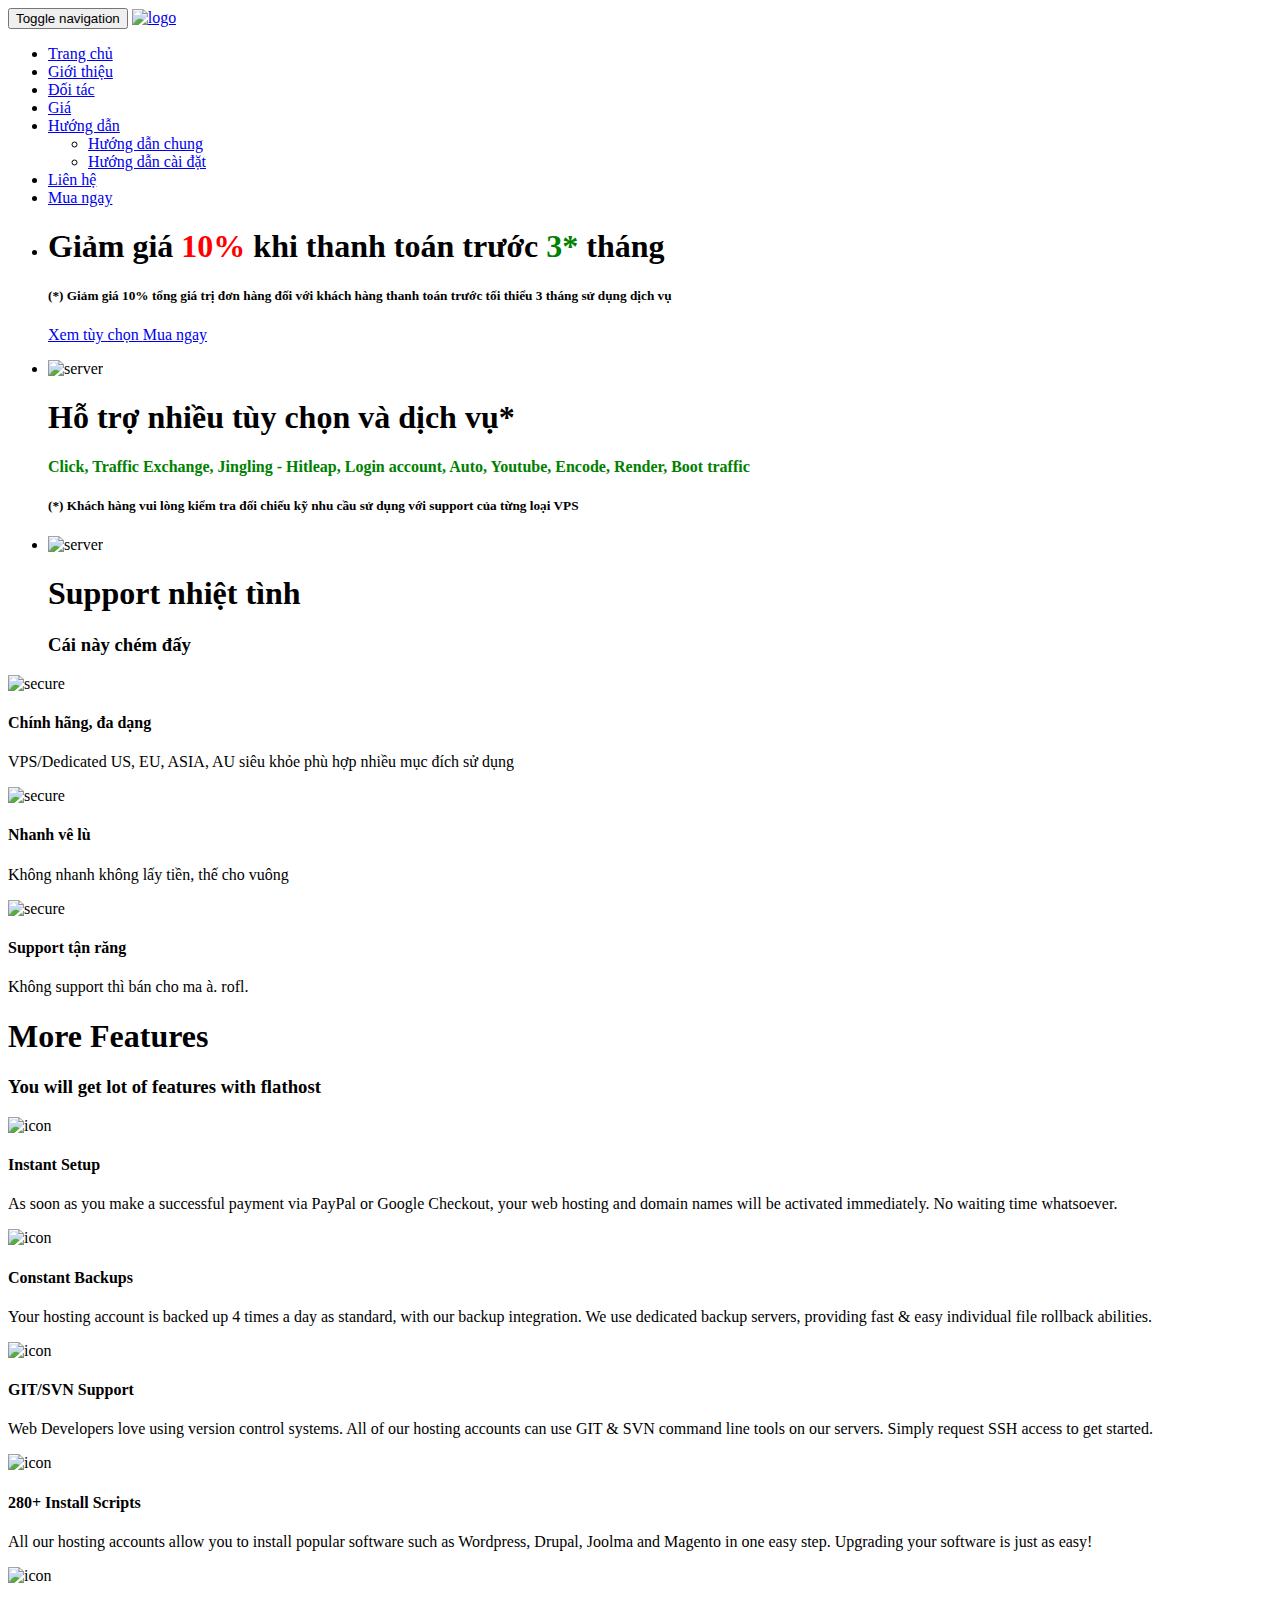
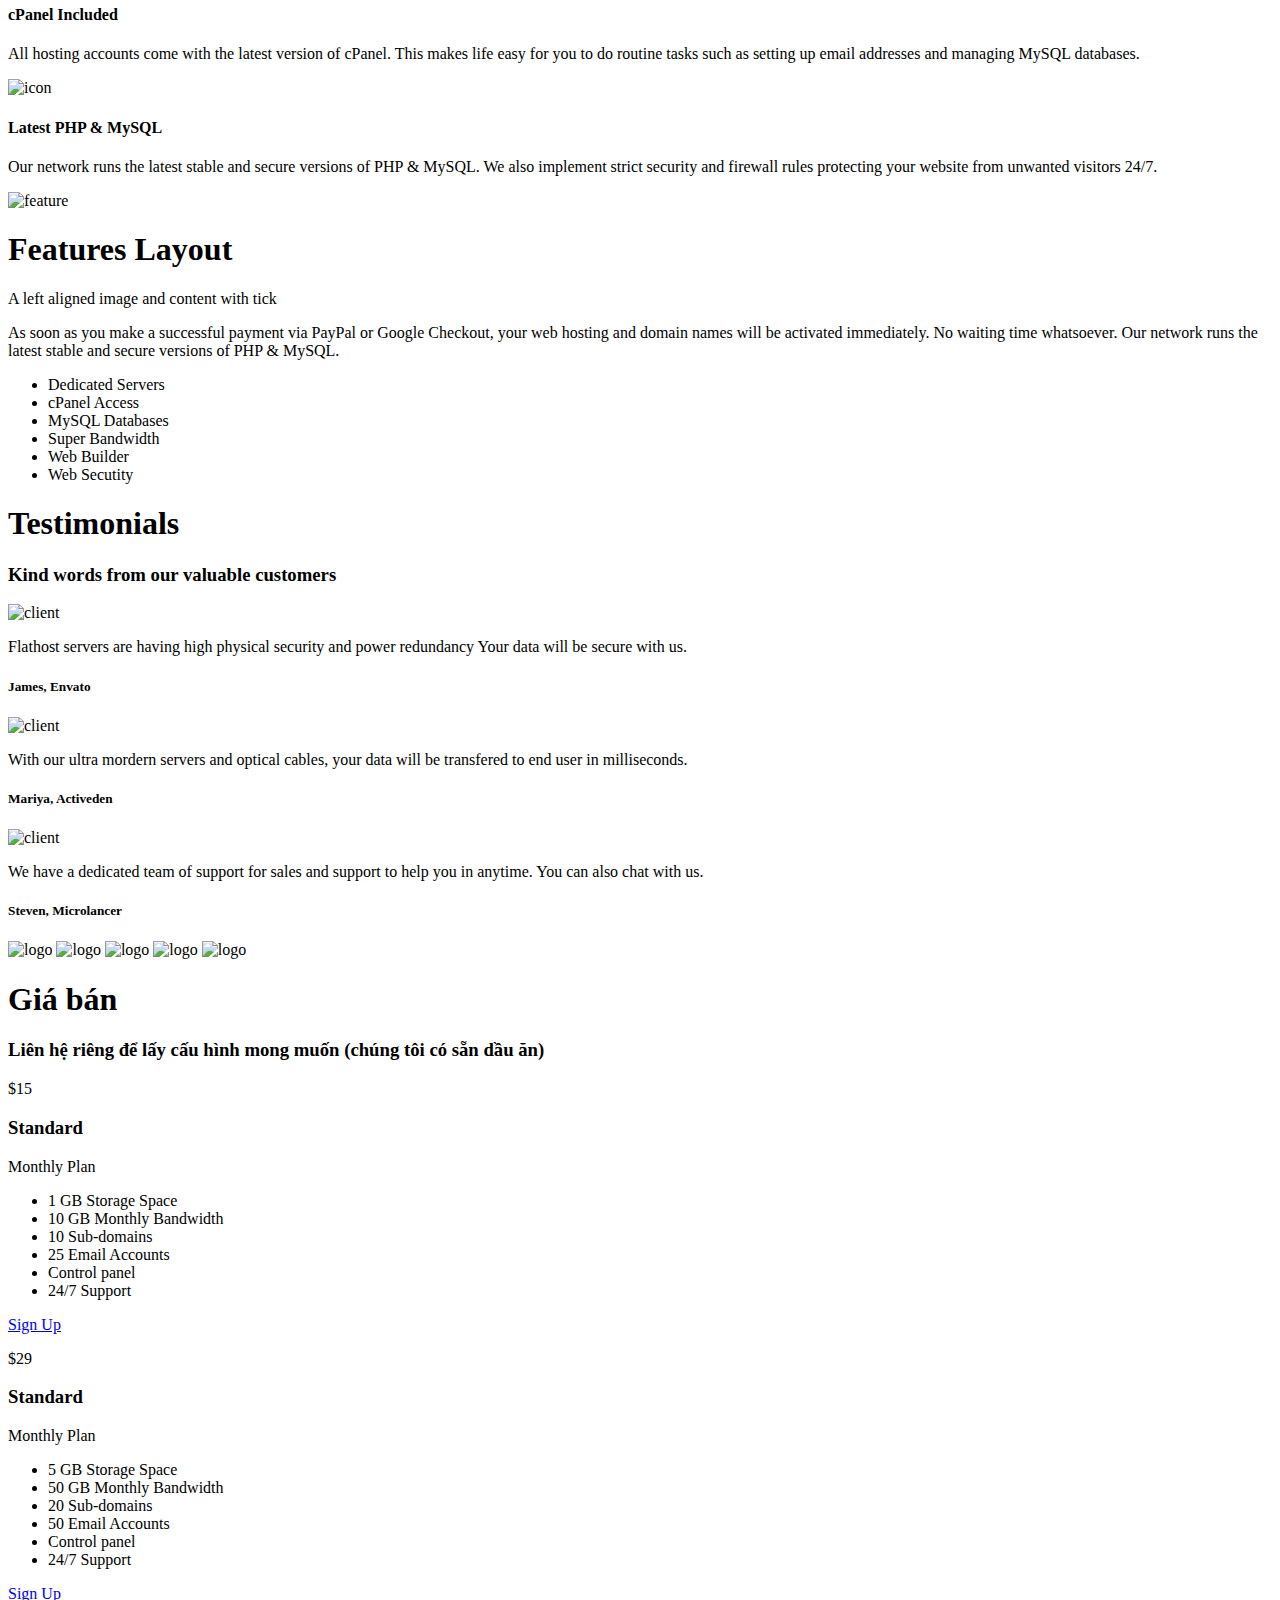
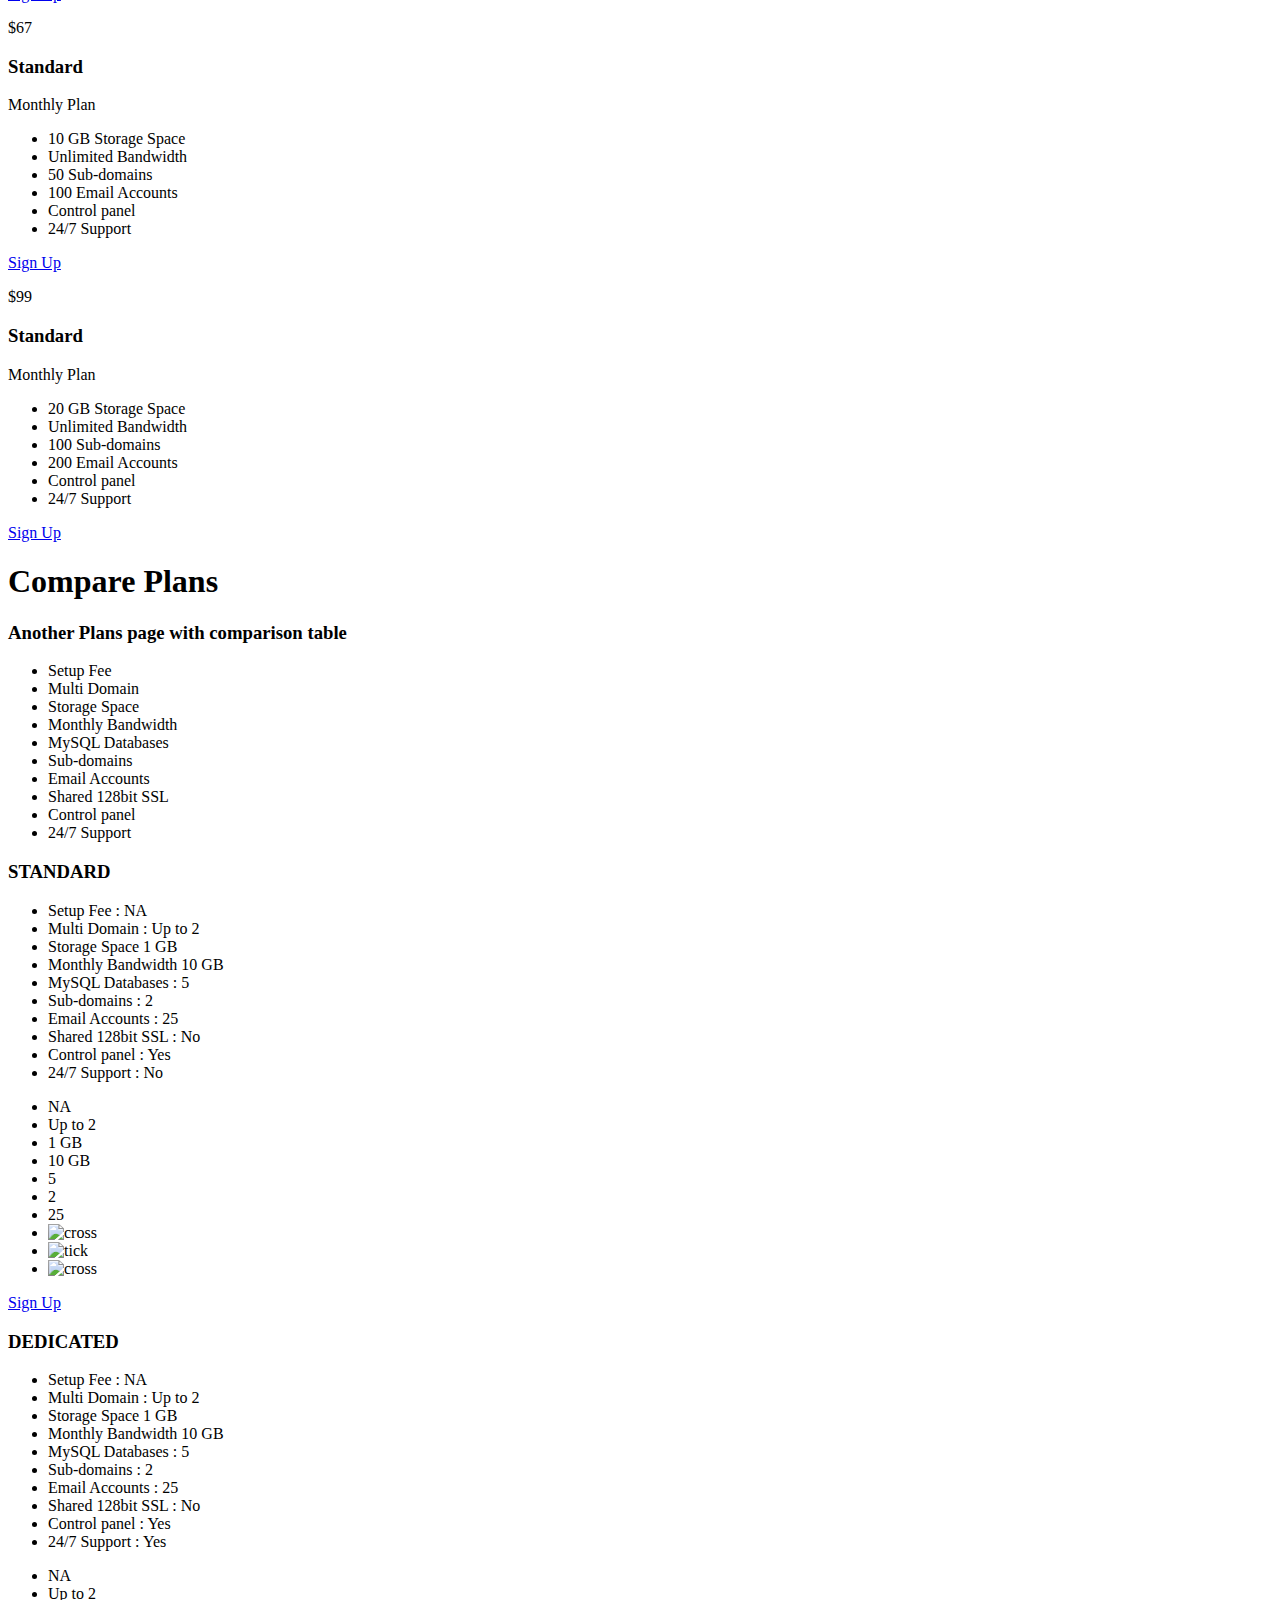
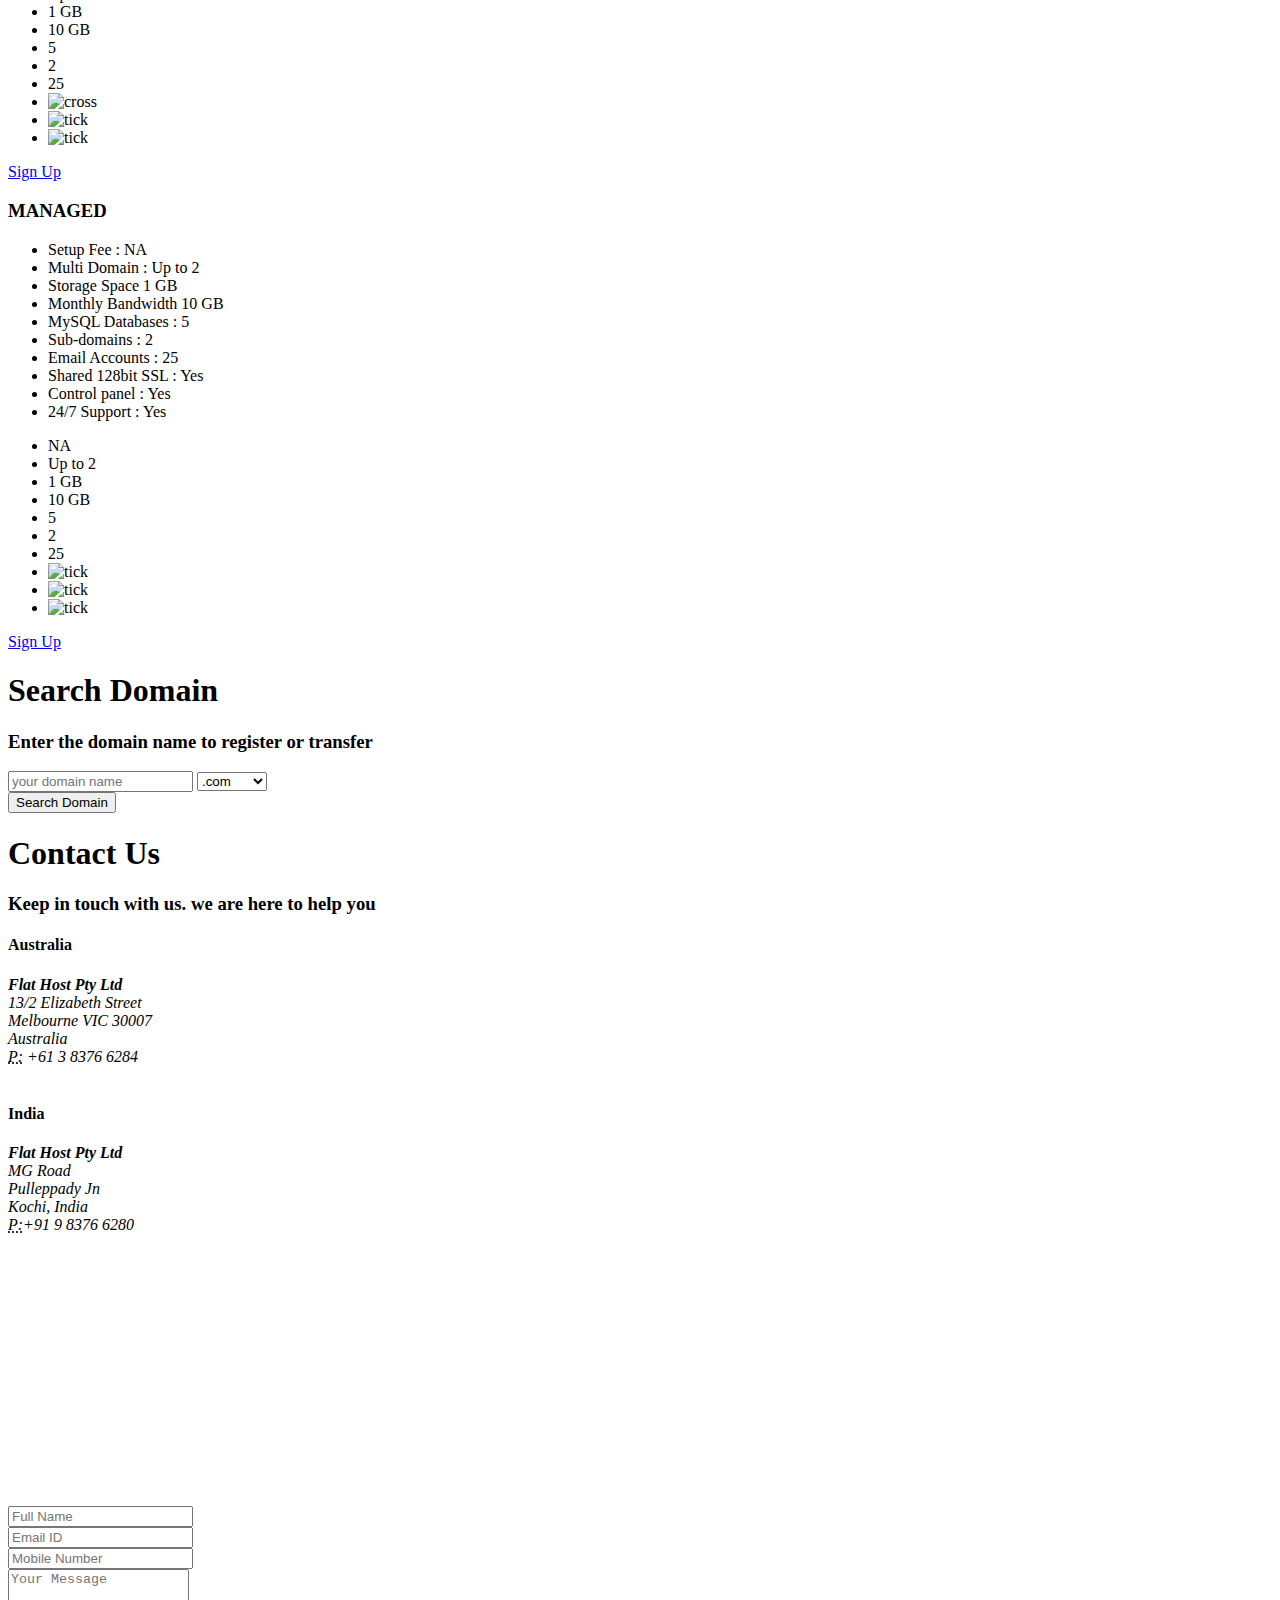
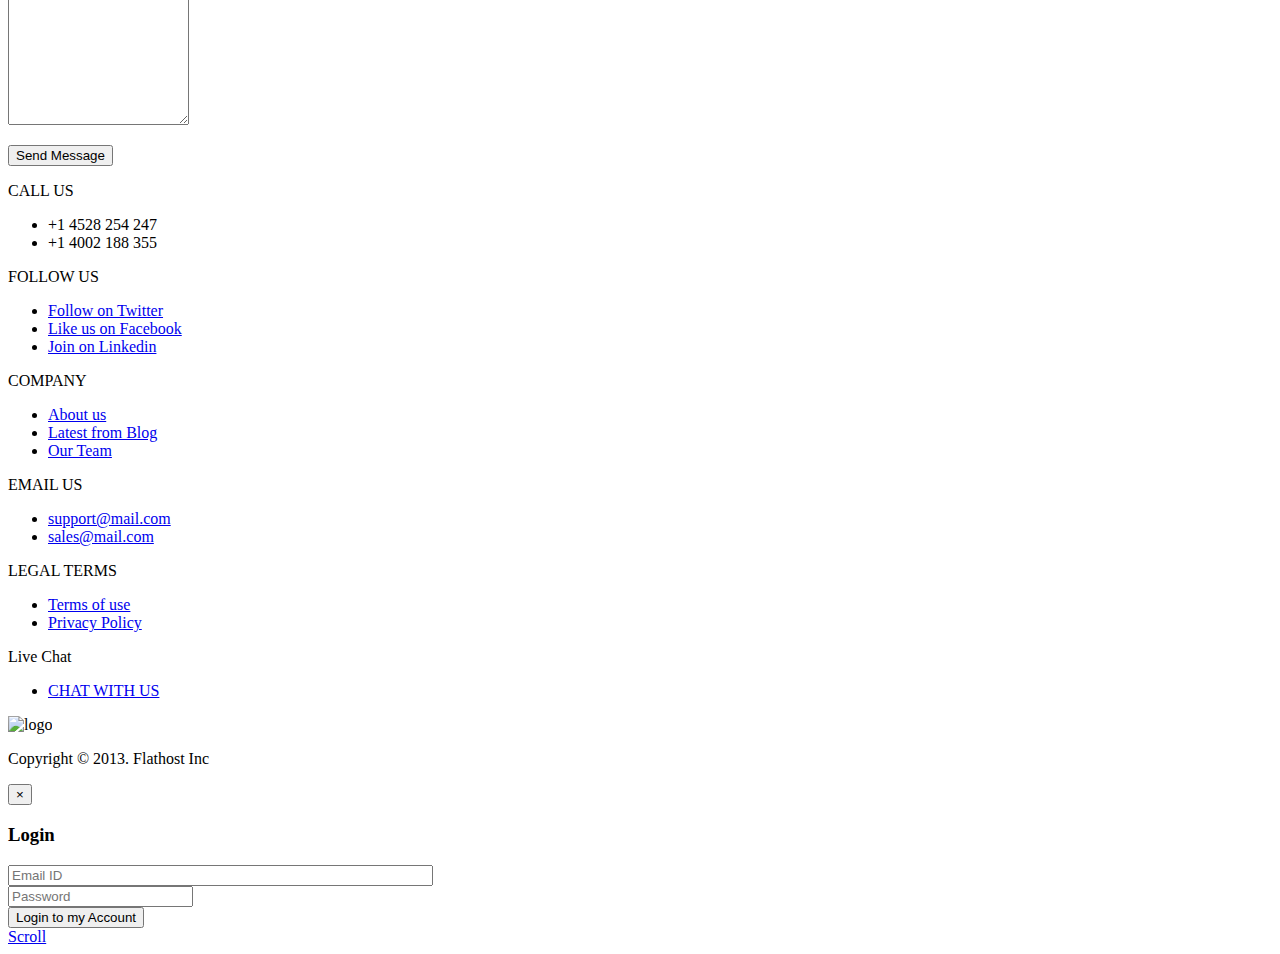
==== index.html @ 5c368063 "translate" ====
<!DOCTYPE html>
<html>
<head>
<meta charset="utf-8">
<title>bocapden3004 hosting</title>
<meta name="viewport" content="width=device-width, initial-scale=1.0">
<!-- Bootstrap -->
<link href="css/bootstrap.min.css" rel="stylesheet">
<!--==============GOOGLE FONT - OPEN SANS=================-->
<link href="http://fonts.googleapis.com/css?family=Montserrat:400,700" rel="stylesheet" type="text/css">

<!--============== ICON FONT FONT-AWESOME=================-->

<link href="css/font-awesome.css" rel="stylesheet">

<!--==============MAIN CSS FOR HOSTING PAGE=================-->

<link href="css/hosting.css" rel="stylesheet" media="all">

<!-- HTML5 shim and Respond.js for IE8 support of HTML5 elements and media queries -->
<!--[if lt IE 9]>
  <script src="https://oss.maxcdn.com/html5shiv/3.7.2/html5shiv.min.js"></script>
  <script src="https://oss.maxcdn.com/respond/1.4.2/respond.min.js"></script>
<![endif]-->

<!--==============Mordernizr =================-->

<script src="js/modernizr.js"></script>

<!--===================FLEX SLIDER=======================-->

<link rel="stylesheet" href="css/flexslider.css" />
<script src="js/jquery.min.js"></script>
<script src="js/jquery.flexslider.js"></script>
<script type="text/javascript">
  $(window).load(function() {
     $('.flexslider').flexslider({
        animation: "slide",
        useCSS: Modernizr.touch
      });
  });
</script>

<!--==============CONTACT FORM=================-->
<script src="js/contact_form.js"></script>
</head>
<body id="home" data-spy="scroll" data-target=".navbar-collapse" data-offset="100">

<!--==============Logo & Menu Bar=================-->

<nav class="navbar navbar-default navbar-fixed-top" role="navigation">
  <!-- Brand and toggle get grouped for better mobile display -->
  <div class="container">
    <div class="navbar-header">
      <button type="button" class="navbar-toggle" data-toggle="collapse" data-target=".navbar-ex1-collapse"> <span class="sr-only">Toggle navigation</span> <span class="icon-bar"></span> <span class="icon-bar"></span> <span class="icon-bar"></span> </button>
      <a class="navbar-brand" href="#"> <img src="images/flathost-logo.png" alt="logo"></a> </div>

    <!-- Collect the nav links, forms, and other content for toggling -->
    <div class="collapse navbar-collapse navbar-ex1-collapse">
      <ul class="nav navbar-nav navbar-right">
        <li class="active"><a href="#home">Trang chủ</a></li>
        <li class="hidden-sm"><a href="#features">Giới thiệu</a></li>
        <li class="hidden-sm"><a href="#testimonials">Đối tác</a></li>
        <li><a href="#pricing">Giá</a></li>
        <li class="dropdown"> <a href="#" class="dropdown-toggle" data-toggle="dropdown">Hướng dẫn <b class="caret"></b></a>
          <ul class="dropdown-menu">
            <li><a href="blog.html">Hướng dẫn chung</a></li>
            <li><a href="blog-post.html">Hướng dẫn cài đặt</a></li>
          </ul>
        </li>
        <li><a href="#contact">Liên hệ</a></li>
        <!-- <li><a href="#" role="button" data-toggle="modal" data-target="#Login">Login</a></li> -->
        <li><a href="whmcs/register.php" role="button" class="btn btn-success">Mua ngay</a></li>
      </ul>
      </li>
      </ul>
    </div>
    <!-- /.navbar-collapse -->

  </div>
</nav>

<!--==============HEADER =================-->
<div class="jumbotron masthead">

  <!--==============Hero Unit=================-->
  <div class="container">
    <div class="flexslider">
      <ul class="slides">
        <li>
          <div class="hero-unit">
            <h1>Giảm giá <b style="color: red">10%</b> khi thanh toán trước <b style="color: green">3*</b> tháng</h1>
            <h5>(*) Giảm giá 10% tổng giá trị đơn hàng đối với khách hàng thanh toán trước tối thiểu 3 tháng sử dụng dịch vụ</h5>
            <div class="slider-actions text-center"> <a href="#" class="btn btn-success btn-lg">Xem tùy chọn </a> <a href="#" class="btn btn-primary btn-lg">Mua ngay </a> </div>
          </div>
        </li>
        <li>
          <div class="slide2">
            <p><img src="images/server1.png" alt="server" class="img-responsive center-block"></p>
            <h1>Hỗ trợ nhiều tùy chọn và dịch vụ*</h1>
            <h4 style="color: green">Click, Traffic Exchange, Jingling - Hitleap, Login account, Auto, Youtube, Encode, Render, Boot traffic</h4>
            <h5>(*) Khách hàng vui lòng kiểm tra đối chiếu kỹ nhu cầu sử dụng với support của từng loại VPS</h5>
          </div>
        </li>
        <li>
          <div class="slide3">
            <p class="pull-left"><img src="images/server2.png" alt="server" class="img-responsive"></p>
            <h1>Support nhiệt tình</h1>
            <h3>Cái này chém đấy</h3>
          </div>
        </li>
      </ul>
    </div>
  </div>
</div>

<!--==============Content Area=================-->

<div class="container">
  <!--============== Main Features ==============-->

  <div class="row mainFeatures" id="features">
    <div class="col-sm-6 col-md-4">
      <div class="img-thumbnail"> <img src="images/secure_img.png" width="85" height="88" alt="secure">
        <div class="caption">
          <h4>Chính hãng, đa dạng</h4>
          <p>VPS/Dedicated US, EU, ASIA, AU siêu khỏe phù hợp nhiều mục đích sử dụng</p>
        </div>
      </div>
    </div>
    <div class="col-sm-6 col-md-4">
      <div class="img-thumbnail"> <img src="images/fast_img.png" width="85" height="88" alt="secure">
        <div class="caption">
          <h4>Nhanh vê lù</h4>
          <p>Không nhanh không lấy tiền, thế cho vuông</p>
        </div>
      </div>
    </div>
    <div class="col-sm-6 col-md-4 col-sm-offset-3 col-md-offset-0">
      <div class="img-thumbnail"> <img src="images/support_img.png" width="85" height="88" alt="secure">
        <div class="caption">
          <h4>Support tận răng</h4>
          <p>Không support thì bán cho ma à. rofl.</p>
        </div>
      </div>
    </div>
  </div>

  <!--============== Other Features ==============-->

  <div class="row PageHead">
    <div class="col-md-12">
      <h1>More Features</h1>
      <h3>You will get lot of features with flathost</h3>
    </div>
  </div>
  <div class="row">
    <div class="col-sm-6 features"> <img src="images/setup_icon.png" alt="icon" class="img-responsive">
      <h4>Instant Setup</h4>
      <p>As soon as you make a successful payment via PayPal or Google Checkout, your web hosting and domain names will be activated immediately. No waiting time whatsoever.</p>
    </div>
    <div class="col-sm-6 features"> <img src="images/backup_icon.png" alt="icon" class="img-responsive">
      <h4>Constant Backups</h4>
      <p>Your hosting account is backed up 4 times a day as standard, with our backup integration. We use dedicated backup servers, providing fast & easy individual file rollback abilities.</p>
    </div>
  </div>
  <div class="row">
    <div class="col-sm-6 features"> <img src="images/git_icon.png" alt="icon" class="img-responsive">
      <h4>GIT/SVN Support</h4>
      <p>Web Developers love using version control systems. All of our hosting accounts can use GIT & SVN command line tools on our servers. Simply request SSH access to get started.</p>
    </div>
    <div class="col-sm-6 features"> <img src="images/script_icon.png" alt="icon" class="img-responsive">
      <h4>280+ Install Scripts</h4>
      <p>All our hosting accounts allow you to install popular software such as Wordpress, Drupal, Joolma and Magento in one easy step. Upgrading your software is just as easy!</p>
    </div>
  </div>
  <div class="row">
    <div class="col-sm-6 features"> <img src="images/cpanel_icon.png" alt="icon" class="img-responsive">
      <h4>cPanel Included</h4>
      <p>All hosting accounts come with the latest version of cPanel. This makes life easy for you to do routine tasks such as setting up email addresses and managing MySQL databases.</p>
    </div>
    <div class="col-sm-6 features"> <img src="images/php_icon.png" alt="icon" class="img-responsive">
      <h4>Latest PHP &amp; MySQL</h4>
      <p>Our network runs the latest stable and secure versions of PHP & MySQL. We also implement strict security and firewall rules protecting your website from unwanted visitors 24/7.</p>
    </div>
  </div>

  <!--============== Features Layout ==============-->

  <div class="row FeatLayout">
    <div class="col-md-5 Featimg"> <img src="images/features_img.png" alt="feature" class="img-responsive center-block"></div>
    <div class="col-md-7">
      <h1>Features Layout</h1>
      <p class="lead">A left aligned image and content with tick</p>
      <p>As soon as you make a successful payment via PayPal or Google Checkout, your web hosting and domain names will be activated immediately. No waiting time whatsoever. Our network runs the latest stable and secure versions of PHP &amp; MySQL. </p>
      <ul class="ticklist">
        <li>Dedicated Servers</li>
        <li>cPanel Access</li>
        <li>MySQL Databases</li>
        <li>Super Bandwidth</li>
        <li>Web Builder</li>
        <li>Web Secutity</li>
      </ul>
    </div>
  </div>

  <!--============== Testimonials ==============-->
  <div class="row PageHead" id="testimonials">
    <div class="col-md-12">
      <h1>Testimonials</h1>
      <h3>Kind words from our valuable customers</h3>
    </div>
  </div>
  <div class="row Testimonials">
    <div class="col-sm-6 col-md-4 tm-data">
      <div class="img-thumbnail"> <img src="images/client1.jpg" alt="client">
        <div class="caption">
          <p>Flathost servers are having high physical security and power redundancy Your data will be secure with us.</p>
          <h5>James, Envato</h5>
        </div>
      </div>
    </div>
    <div class="col-sm-6 col-md-4 tm-data">
      <div class="img-thumbnail"> <img src="images/client2.jpg" alt="client">
        <div class="caption">
          <p>With our ultra mordern servers and optical cables, your data will be transfered to end user in milliseconds.</p>
          <h5>Mariya, Activeden</h5>
        </div>
      </div>
    </div>
    <div class="col-sm-6 col-md-4 col-sm-offset-3 col-md-offset-0 tm-data">
      <div class="img-thumbnail"> <img src="images/client3.jpg" alt="client">
        <div class="caption">
          <p>We have a dedicated team of support for sales and support to help you in anytime. You can also chat with us.</p>
          <h5>Steven, Microlancer</h5>
        </div>
      </div>
    </div>
  </div>

  <!--============== Partners List ==============-->

  <div class="row PartnersList"> <img src="images/logo1.jpg" alt="logo"> <img src="images/logo2.jpg" alt="logo"> <img src="images/logo3.jpg" alt="logo"> <img src="images/logo4.jpg" alt="logo"> <img src="images/logo5.jpg" alt="logo"> </div>

  <!--============== Pricing ==============-->
  <div class="row PageHead" id="pricing">
    <div class="col-md-12">
      <h1>Giá bán</h1>
      <h3>Liên hệ riêng để lấy cấu hình mong muốn (chúng tôi có sẵn dầu ăn)</h3>
    </div>
  </div>
  <div class="row">
    <div class="col-sm-6 col-md-3 PlanPricing">
      <div class="planName"> <span class="price">$15</span>
        <h3>Standard</h3>
        <p>Monthly Plan</p>
      </div>
      <div class="planFeatures">
        <ul>
          <li> 1 GB Storage Space</li>
          <li>10 GB Monthly Bandwidth</li>
          <li>10 Sub-domains</li>
          <li>25 Email Accounts</li>
          <li>Control panel</li>
          <li>24/7 Support</li>
        </ul>
      </div>
      <p> <a href="#" role="button" class="btn btn-success btn-lg">Sign Up </a> </p>
    </div>
    <div class="col-sm-6 col-md-3 PlanPricing">
      <div class="planName"> <span class="price">$29</span>
        <h3>Standard</h3>
        <p>Monthly Plan</p>
      </div>
      <div class="planFeatures">
        <ul>
          <li> 5 GB Storage Space</li>
          <li>50 GB Monthly Bandwidth</li>
          <li>20 Sub-domains</li>
          <li>50 Email Accounts</li>
          <li>Control panel</li>
          <li>24/7 Support</li>
        </ul>
      </div>
      <p> <a href="#" role="button" class="btn btn-success btn-lg">Sign Up </a> </p>
    </div>
    <div class="col-sm-6 col-md-3 PlanPricing Recommended">
      <div class="planName"> <span class="price">$67</span>
        <h3>Standard</h3>
        <p>Monthly Plan</p>
      </div>
      <div class="planFeatures">
        <ul>
          <li> 10 GB Storage Space</li>
          <li>Unlimited Bandwidth</li>
          <li>50 Sub-domains</li>
          <li>100 Email Accounts</li>
          <li>Control panel</li>
          <li>24/7 Support</li>
        </ul>
      </div>
      <p> <a href="#" role="button" class="btn btn-danger btn-lg">Sign Up </a> </p>
    </div>
    <div class="col-sm-6 col-md-3 PlanPricing">
      <div class="planName"> <span class="price">$99</span>
        <h3>Standard</h3>
        <p>Monthly Plan</p>
      </div>
      <div class="planFeatures">
        <ul>
          <li> 20 GB Storage Space</li>
          <li>Unlimited Bandwidth</li>
          <li>100 Sub-domains</li>
          <li>200 Email Accounts</li>
          <li>Control panel</li>
          <li>24/7 Support</li>
        </ul>
      </div>
      <p> <a href="#" role="button" class="btn btn-success btn-lg">Sign Up </a> </p>
    </div>
  </div>

  <!--============== Compare Plans ==============-->

  <div class="row PageHead">
    <div class="col-md-12">
      <h1>Compare Plans</h1>
      <h3>Another Plans page with comparison table</h3>
    </div>
  </div>
  <div class="row ComparePlans">
    <div class="col-md-3 CompareList hidden-sm hidden-xs">
      <div class="planHead1"></div>
      <div class="planFeatures">
        <ul>
          <li>Setup Fee</li>
          <li> Multi Domain </li>
          <li> Storage Space</li>
          <li>Monthly Bandwidth</li>
          <li> MySQL Databases</li>
          <li>Sub-domains</li>
          <li>Email Accounts</li>
          <li> Shared 128bit SSL</li>
          <li>Control panel</li>
          <li>24/7 Support</li>
        </ul>
      </div>
    </div>
    <div class="col-sm-6 col-md-3 pricing1">
      <div class="planHead2">
        <h3>STANDARD</h3>
      </div>
      <div class="planFeatures">
        <ul class="visible-sm visible-xs">
          <li>Setup Fee : NA</li>
          <li> Multi Domain : Up to 2 </li>
          <li> Storage Space 1 GB</li>
          <li>Monthly Bandwidth 10 GB</li>
          <li> MySQL Databases : 5</li>
          <li>Sub-domains : 2</li>
          <li>Email Accounts : 25</li>
          <li> Shared 128bit SSL : No</li>
          <li>Control panel : Yes</li>
          <li>24/7 Support : No</li>
        </ul>
        <ul class="hidden-sm hidden-xs">
          <li>NA</li>
          <li> Up to 2 </li>
          <li> 1 GB</li>
          <li>10 GB</li>
          <li> 5</li>
          <li>2</li>
          <li>25</li>
          <li><img src="images/cross.png" alt="cross"> </li>
          <li> <img src="images/tick.png" alt="tick"></li>
          <li><img src="images/cross.png" alt="cross"> </li>
        </ul>
      </div>
      <p> <a href="#" role="button" class="btn btn-success btn-lg">Sign Up </a> </p>
    </div>
    <div class="col-sm-6 col-md-3 pricing2">
      <div class="planHead3">
        <h3>DEDICATED</h3>
      </div>
      <div class="planFeatures">
        <ul class="visible-sm visible-xs">
          <li>Setup Fee : NA</li>
          <li> Multi Domain : Up to 2 </li>
          <li> Storage Space 1 GB</li>
          <li>Monthly Bandwidth 10 GB</li>
          <li> MySQL Databases : 5</li>
          <li>Sub-domains : 2</li>
          <li>Email Accounts : 25</li>
          <li> Shared 128bit SSL : No</li>
          <li>Control panel : Yes</li>
          <li>24/7 Support : Yes</li>
        </ul>
        <ul class="hidden-sm hidden-xs">
          <li>NA</li>
          <li> Up to 2 </li>
          <li> 1 GB</li>
          <li>10 GB</li>
          <li> 5</li>
          <li>2</li>
          <li>25</li>
          <li><img src="images/cross.png" alt="cross"> </li>
          <li> <img src="images/tick.png" alt="tick"></li>
          <li><img src="images/tick.png" alt="tick"> </li>
        </ul>
      </div>
      <p> <a href="#" role="button" class="btn btn-danger btn-lg">Sign Up </a> </p>
    </div>
    <div class="col-sm-6 col-md-3 col-sm-offset-3 col-md-offset-0 pricing1">
      <div class="planHead2">
        <h3>MANAGED</h3>
      </div>
      <div class="planFeatures">
        <ul class="visible-sm visible-xs">
          <li>Setup Fee : NA</li>
          <li> Multi Domain : Up to 2 </li>
          <li> Storage Space 1 GB</li>
          <li>Monthly Bandwidth 10 GB</li>
          <li> MySQL Databases : 5</li>
          <li>Sub-domains : 2</li>
          <li>Email Accounts : 25</li>
          <li> Shared 128bit SSL : Yes</li>
          <li>Control panel : Yes</li>
          <li>24/7 Support : Yes</li>
        </ul>
        <ul class="hidden-sm hidden-xs">
          <li>NA</li>
          <li> Up to 2 </li>
          <li> 1 GB</li>
          <li>10 GB</li>
          <li> 5</li>
          <li>2</li>
          <li>25</li>
          <li><img src="images/tick.png" alt="tick"> </li>
          <li> <img src="images/tick.png" alt="tick"></li>
          <li><img src="images/tick.png" alt="tick"> </li>
        </ul>
      </div>
      <p> <a href="#" role="button" class="btn btn-success btn-lg">Sign Up </a> </p>
    </div>
  </div>
</div>
<!--Container Closed-->

<!--============== Domain Search ==============-->

<div class="domain">
  <div class="container">
    <div class="row PageHead">
      <div class="col-md-12">
        <h1>Search Domain</h1>
        <h3>Enter the domain name to register or transfer</h3>
      </div>
    </div>
    <div class="row">
      <div class="col-md-8 col-md-offset-2">
        <form action="https://yourwebsite.com/whmcs/domainchecker.php" method="post">
          <input type="hidden" name="direct" value="true" />
          <div class="row">
            <div class="col-sm-12 form-group">
              <div class="input-group">
                <input class="form-control" type="text" name="domain" size="20" placeholder="your domain name" />
                <span class="input-group-btn">
                <select class="btn btn-default" name="ext">
                  <option selected>.com</option>
                  <option>.net</option>
                  <option>.org</option>
                  <option>.biz</option>
                  <option>.com.au</option>
                  <option>.net.au</option>
                  <option>.info</option>
                  <option>.asia</option>
                  <option>.co.nz</option>
                  <option>.org.au</option>
                </select>
                </span> </div>
            </div>
          </div>
          <div class="submitbtn">
            <input type="submit" class="btn btn-success btn-lg" value="Search Domain" />
          </div>
        </form>
      </div>
    </div>
  </div>
</div>

<!--============== Contact us ==============-->

<div class="container" id="contact">
  <div class="row PageHead">
    <div class="col-md-12">
      <h1>Contact Us</h1>
      <h3>Keep in touch with us. we are here to help you</h3>
    </div>
  </div>
  <div class="row ContactUs">
    <div class="col-md-6">
      <div class="row">
        <div class="col-sm-6">
          <h4> Australia </h4>
          <address>
          <strong>Flat Host Pty Ltd</strong><br>
          13/2 Elizabeth Street<br>
          Melbourne VIC 30007<br>
          Australia<br>
          <abbr title="Phone">P:</abbr> +61 3 8376 6284<br>
          <br>
          </address>
        </div>
        <div class="col-sm-6">
          <h4>India</h4>
          <address>
          <strong>Flat Host Pty Ltd</strong><br>
          MG Road<br>
          Pulleppady Jn<br>
          Kochi, India<br>
          <abbr title="Phone">P:</abbr>+91 9 8376 6280<br>
          <br>
          </address>
        </div>
      </div>
      <div class="row">
        <div class="col-md-12 mapwrap">
          <iframe src="https://www.google.com/maps/embed?pb=!1m14!1m8!1m3!1d3151.835837652496!2d144.955431!3d-37.817313999999996!3m2!1i1024!2i768!4f13.1!3m3!1m2!1s0x0%3A0xedc33f230d1355b1!2sEnvato+Pty+Ltd!5e0!3m2!1sen!2sin!4v1408780745585" width="100%" height="250" frameborder="0" style="border:0"></iframe>
        </div>
      </div>
    </div>
    <div class="col-md-6">
      <form class="form" id="phpcontactform">
        <div class="form-group">
          <input class="form-control" type="text" placeholder="Full Name" name="name" id="name">
        </div>
        <div class="form-group">
          <input class="form-control" type="email" placeholder="Email ID" name="email" id="email">
        </div>
        <div class="form-group">
          <input class="form-control" type="text" placeholder="Mobile Number" name="mobile" id="mobile">
        </div>
        <div class="form-group">
          <textarea class="form-control" rows="10" name="message" placeholder="Your Message" id="message"></textarea>
        </div>
        <div class="form-group">
          <p>
            <input class="btn btn-success btn-lg" type="submit" value="Send Message" />
          </p>
          <span class="loading"></span> </div>
      </form>
    </div>
  </div>
</div>

<!--============== Footer ==============-->

<div class="footer">
  <div class="container">
    <div class="row footerlinks">
      <div class="col-sm-4 col-md-2">
        <p>CALL US</p>
        <ul>
          <li> +1 4528 254 247</li>
          <li>+1 4002 188 355</li>
        </ul>
      </div>
      <div class="col-sm-4 col-md-2">
        <p>FOLLOW US</p>
        <ul>
          <li><a href="http://twitter.com/surjithctly" target="_blank">Follow on Twitter</a></li>
          <li><a href="http://web3canvas.com" target="_blank">Like us on Facebook</a></li>
          <li><a href="http://surjithctly.in" target="_blank">Join on Linkedin</a> </li>
        </ul>
      </div>
      <div class="col-sm-4 col-md-2">
        <p>COMPANY</p>
        <ul>
          <li> <a href="#">About us</a></li>
          <li><a href="#">Latest from Blog</a></li>
          <li><a href="#">Our Team</a></li>
        </ul>
      </div>
      <div class="col-sm-4 col-md-2">
        <p>EMAIL US</p>
        <ul>
          <li><a href="mailto:support@mail.in" target="_blank">support@mail.com</a></li>
          <li><a href="mailto:mail@mail.in" target="_blank">sales@mail.com</a></li>
        </ul>
      </div>
      <div class="col-sm-4 col-md-2">
        <p>LEGAL TERMS</p>
        <ul>
          <li><a href="#">Terms of use</a></li>
          <li><a href="#">Privacy Policy</a></li>
        </ul>
      </div>
      <div class="col-sm-4 col-md-2">
        <p>Live Chat</p>
        <ul>
          <li> <a href="#" class="btn btn-success btn-small">CHAT WITH US </a> </li>
        </ul>
      </div>
    </div>
    <div class="row copyright">
      <div class="pull-right"><img src="images/logo-footer.png" alt="logo"></div>
      <p>Copyright &copy; 2013. Flathost Inc</p>
    </div>
  </div>
</div>

<!--==============MODAL LOGIN=================-->

<!-- Modal -->
<div class="modal fade LoginSignup" id="Login" tabindex="-1" role="dialog" aria-labelledby="LoginLabel" aria-hidden="true">
  <div class="modal-dialog">
    <div class="modal-content">
      <div class="modal-header">
        <button type="button" class="close" data-dismiss="modal" aria-hidden="true">&times;</button>
        <h3 class="modal-title">Login</h3>
      </div>
      <div class="modal-body">
        <form method="post" action="https://www.yourwebsite.com/client/dologin.php">
          <div class="form-group">
            <input class="form-control input-lg" type="text" name="username" size="50" placeholder="Email ID"/>
          </div>
          <div class="form-group">
            <input class="form-control input-lg" type="password" name="password" size="20" placeholder="Password"/>
          </div>
          <div class="form-group">
            <input type="submit" value="Login to my Account" class="btn btn-success btn-lg"/>
          </div>
        </form>
      </div>
    </div>
    <!-- /.modal-content -->
  </div>
  <!-- /.modal-dialog -->
</div>
<!-- /.modal -->

<!--===Back to top======-->
<a href="#" class="scrollup">Scroll</a>

<!--==============QUERY LIBRARY=================-->

<script src="js/jquery.easing.1.2.js"></script>

<!--==============BOOTSTRAP JS=================-->

<script src="js/bootstrap.min.js"></script>

<!--==========ONE PAGE SCROLLING SCRIPTS STARTS===============-->

<script>
            $(function() {
                $('.nav li a').bind('click',function(event){
                    var $anchor2 = $(this).parent();
                    var $anchor = $(this);
                    $('.nav  li').removeClass('active');
                    $anchor2.addClass('active');

                    $('html, body').stop().animate({
                        scrollTop: $($anchor.attr('href')).offset().top - 80
                    }, 1500,'easeInOutExpo');
                    event.preventDefault();
                });
            });
        </script>

<!--=============ONE PAGE SCROLLING SCRIPTS ENDS============-->

<!--=============BACK TO TOP STARTS============-->

<script>
    $(document).ready(function(){

        $(window).scroll(function(){
            if ($(this).scrollTop() > 800) {
                $('.scrollup').fadeIn();
            } else {
                $('.scrollup').fadeOut();
            }
        });

        $('.scrollup').click(function(){
            $("html, body").animate({ scrollTop: 0 }, 600);
            return false;
        });

    });
</script>

<!--=============BACK TO TOP ENDS============-->

<!--Start of Tawk.to Script-->
<script type="text/javascript">
var $_Tawk_API={},$_Tawk_LoadStart=new Date();
(function(){
var s1=document.createElement("script"),s0=document.getElementsByTagName("script")[0];
s1.async=true;
s1.src='https://embed.tawk.to/54b4d389f7d9f97ff805cbad/default';
s1.charset='UTF-8';
s1.setAttribute('crossorigin','*');
s0.parentNode.insertBefore(s1,s0);
})();
</script>
<!--End of Tawk.to Script-->

</body>
</html>
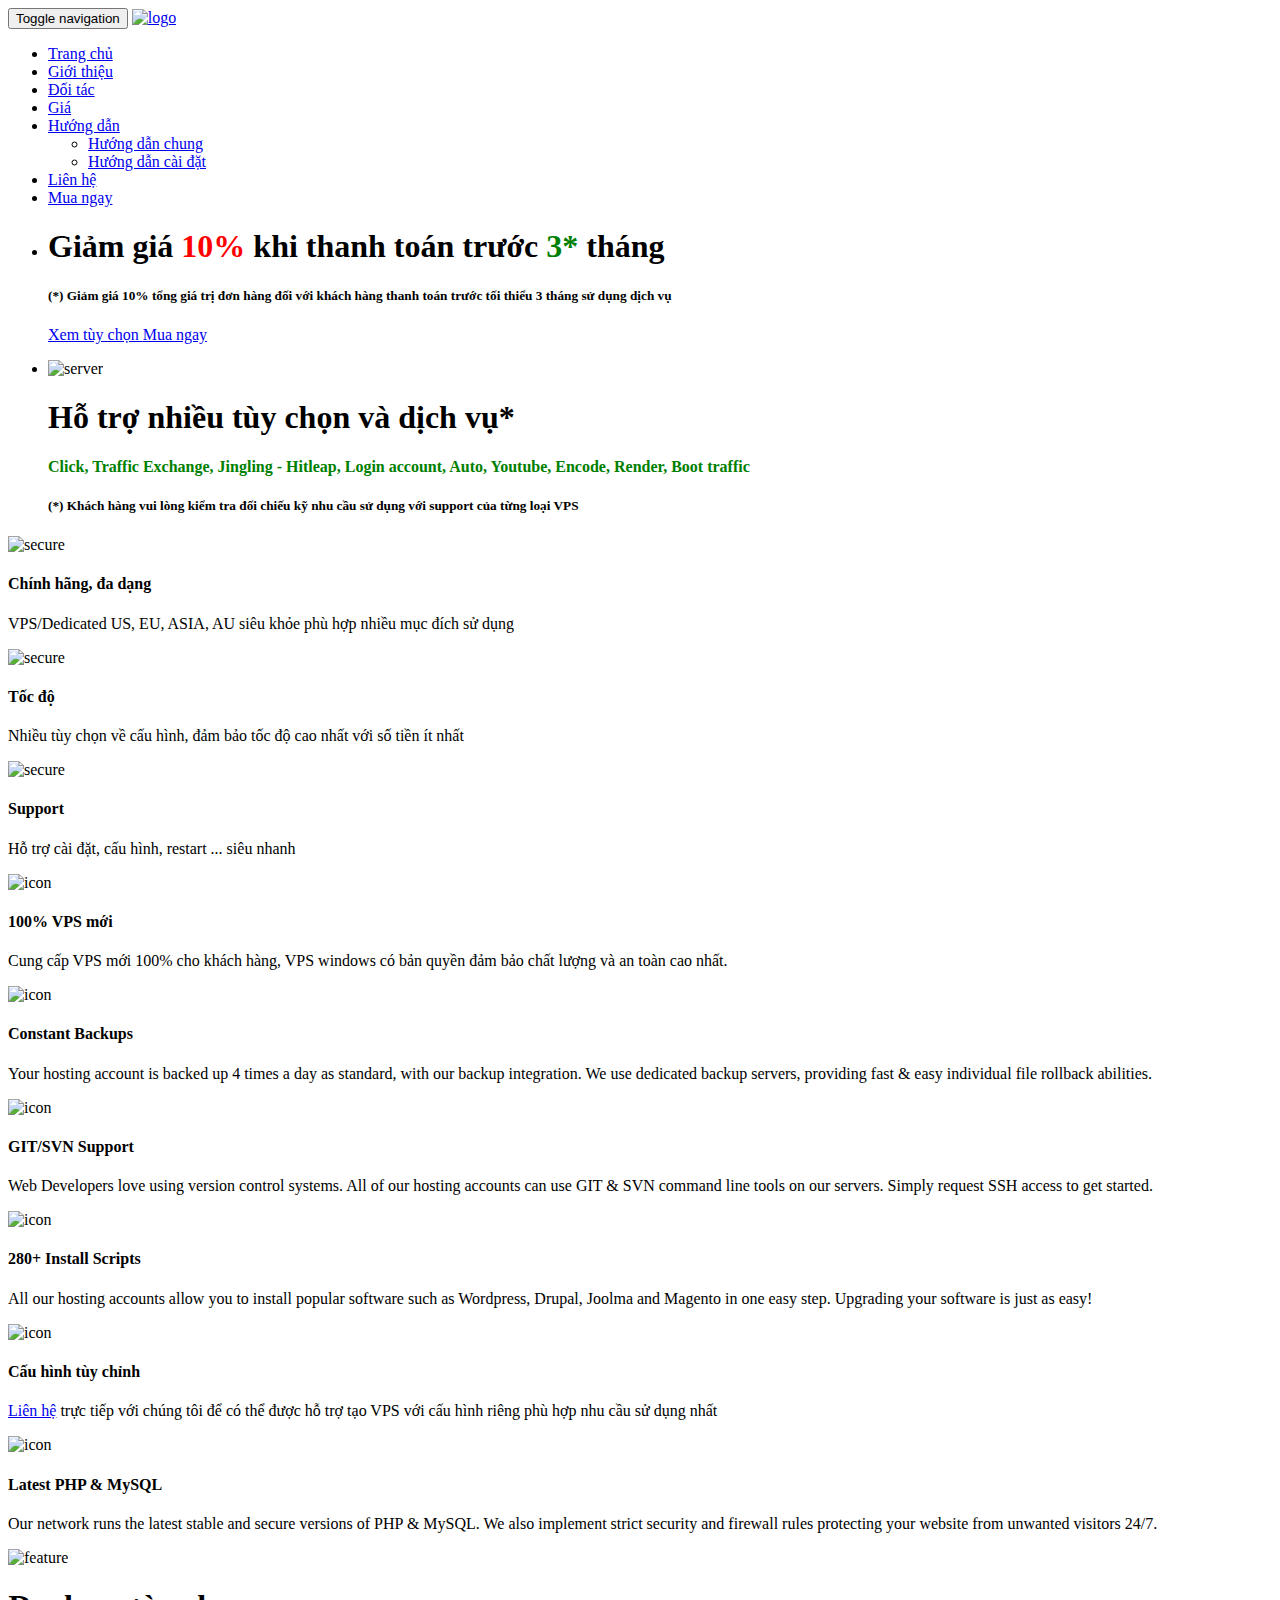
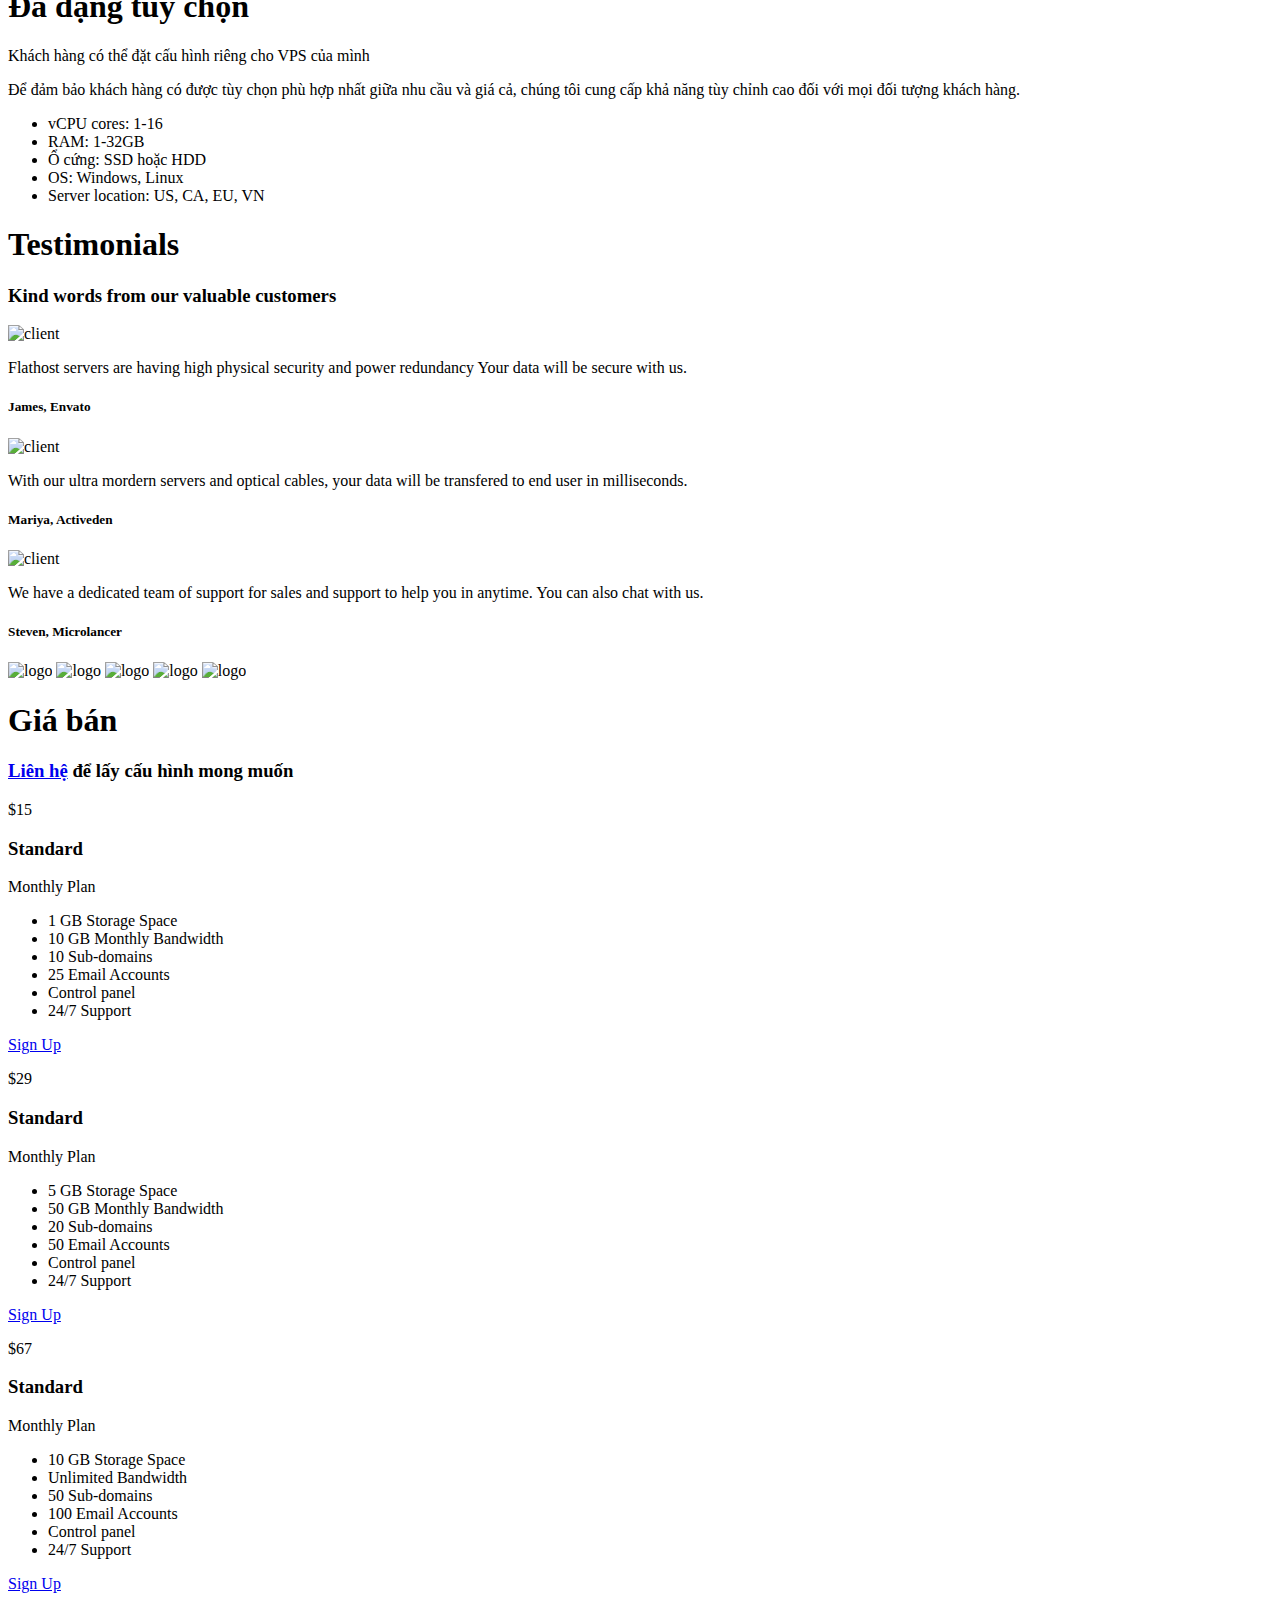
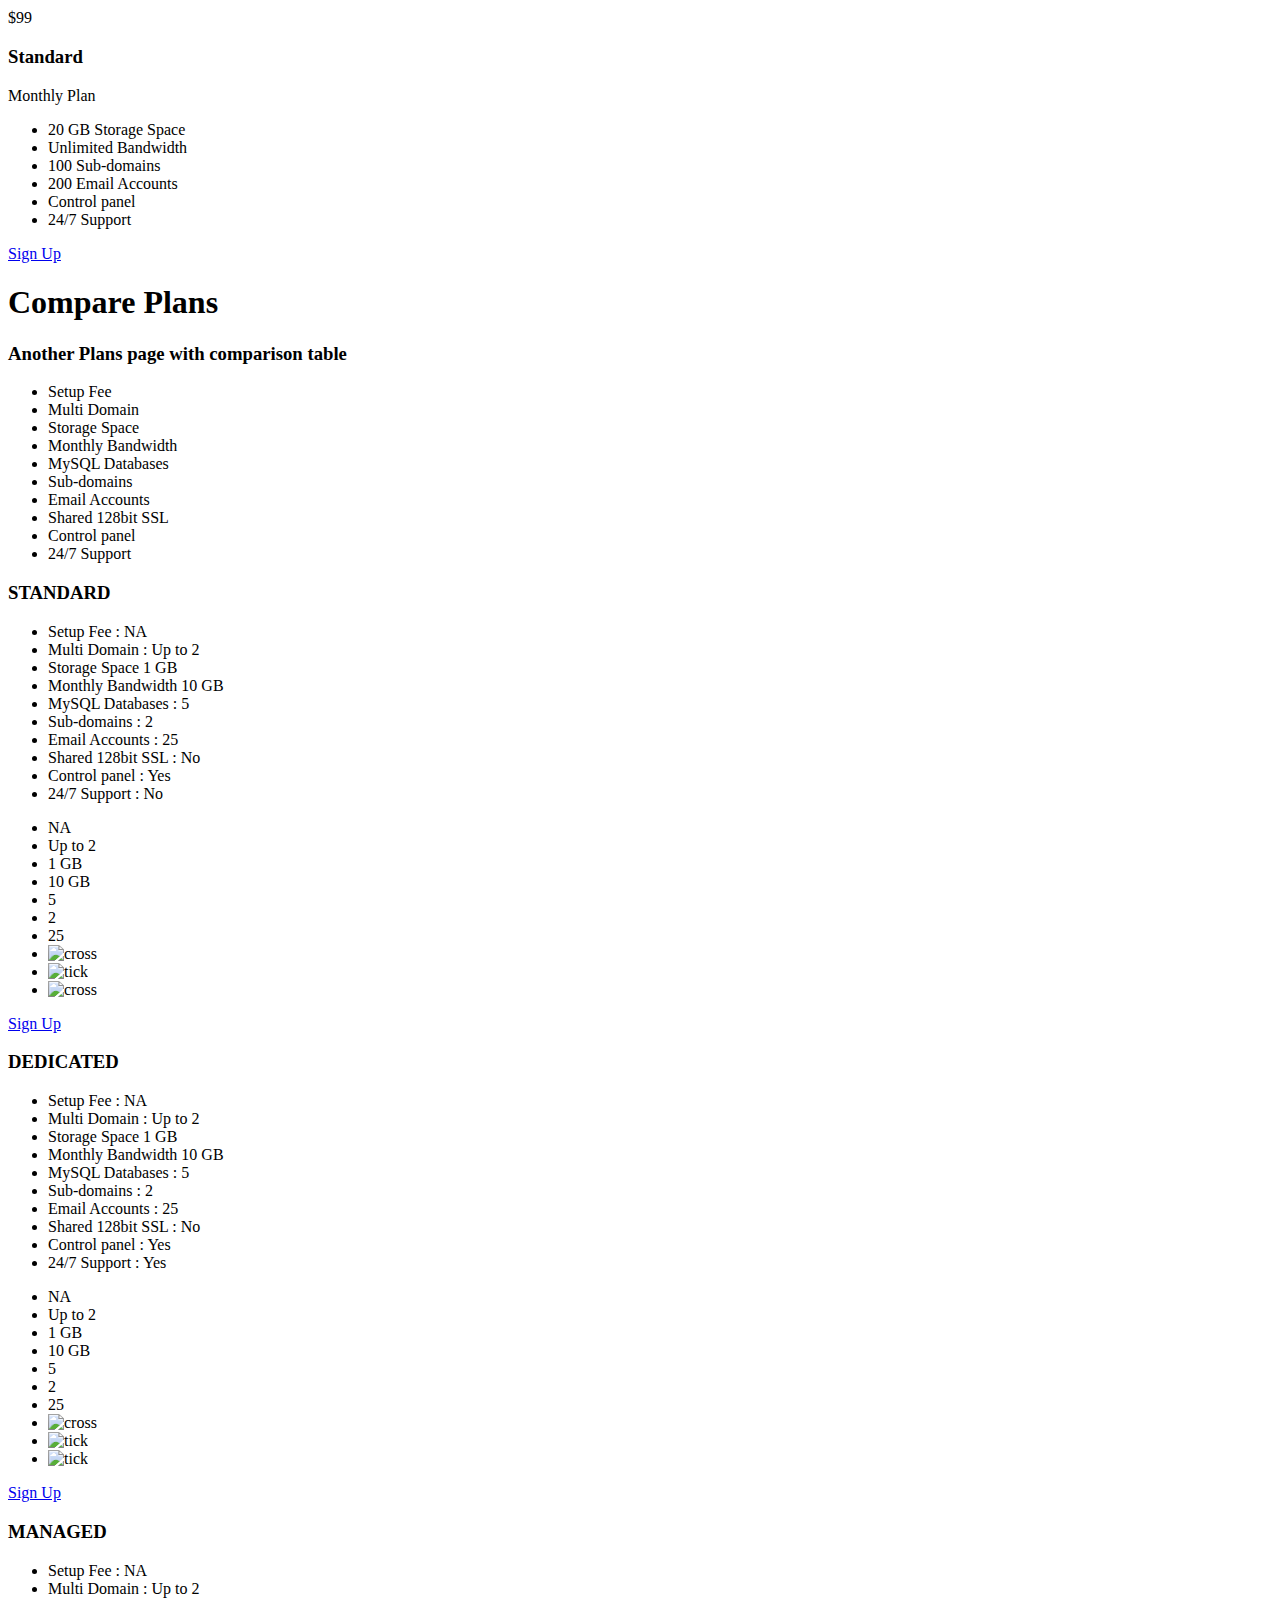
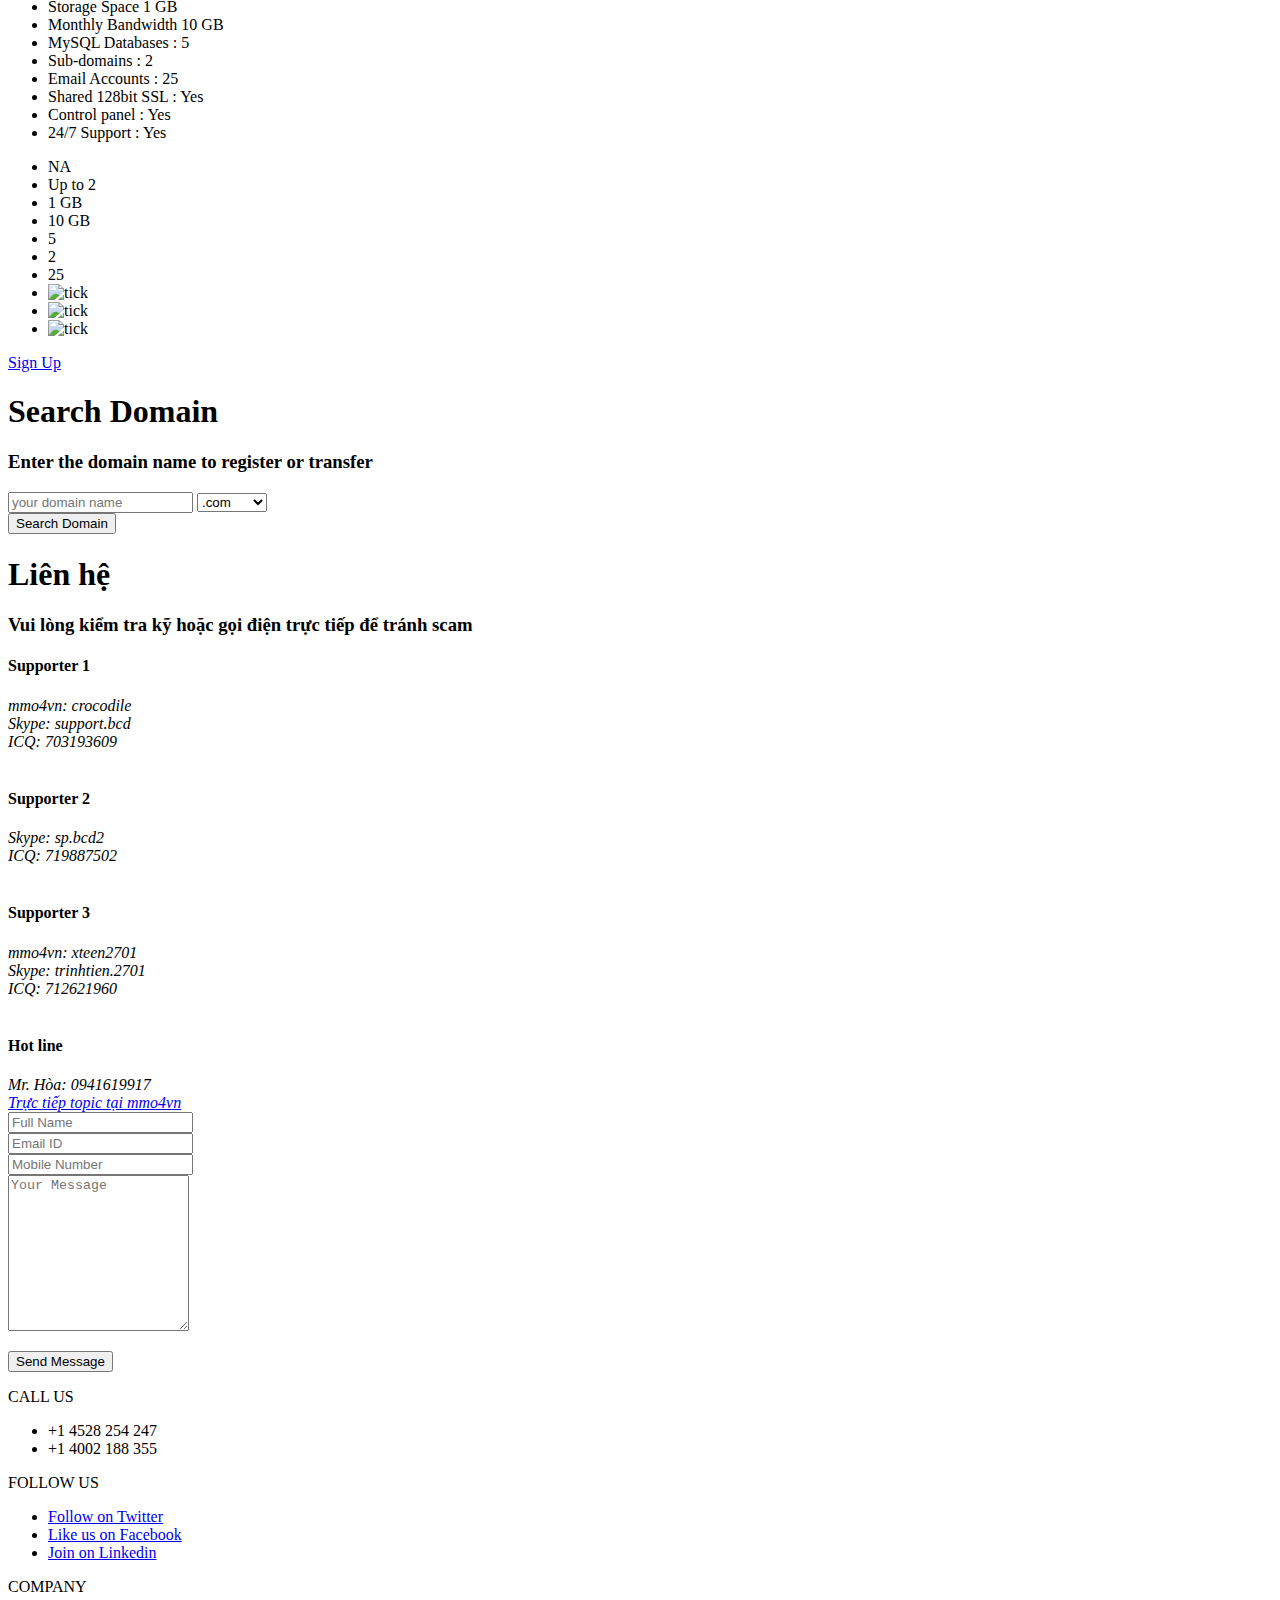
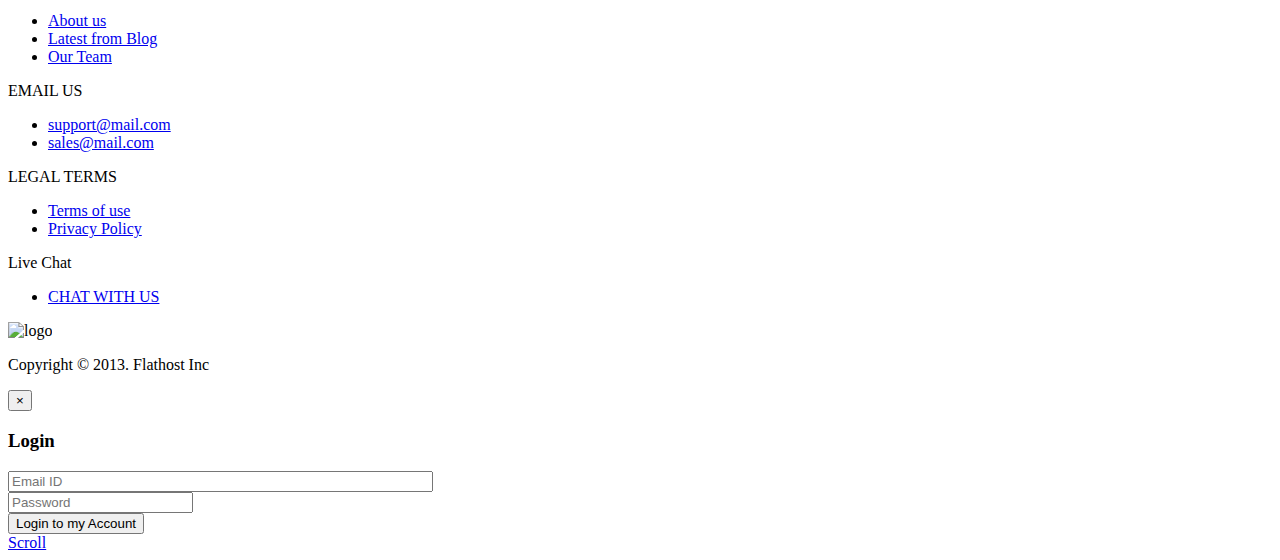
==== commit bcd4e663: "translate" ====
--- a/index.html
+++ b/index.html
@@ -102,13 +102,13 @@
             <h5>(*) Khách hàng vui lòng kiểm tra đối chiếu kỹ nhu cầu sử dụng với support của từng loại VPS</h5>
           </div>
         </li>
-        <li>
+<!--         <li>
           <div class="slide3">
             <p class="pull-left"><img src="images/server2.png" alt="server" class="img-responsive"></p>
             <h1>Support nhiệt tình</h1>
             <h3>Cái này chém đấy</h3>
           </div>
-        </li>
+        </li> -->
       </ul>
     </div>
   </div>
@@ -131,16 +131,16 @@
     <div class="col-sm-6 col-md-4">
       <div class="img-thumbnail"> <img src="images/fast_img.png" width="85" height="88" alt="secure">
         <div class="caption">
-          <h4>Nhanh vê lù</h4>
-          <p>Không nhanh không lấy tiền, thế cho vuông</p>
+          <h4>Tốc độ</h4>
+          <p>Nhiều tùy chọn về cấu hình, đảm bảo tốc độ cao nhất với số tiền ít nhất</p>
         </div>
       </div>
     </div>
     <div class="col-sm-6 col-md-4 col-sm-offset-3 col-md-offset-0">
       <div class="img-thumbnail"> <img src="images/support_img.png" width="85" height="88" alt="secure">
         <div class="caption">
-          <h4>Support tận răng</h4>
-          <p>Không support thì bán cho ma à. rofl.</p>
+          <h4>Support</h4>
+          <p>Hỗ trợ cài đặt, cấu hình, restart ... siêu nhanh</p>
         </div>
       </div>
     </div>
@@ -150,14 +150,14 @@
 
   <div class="row PageHead">
     <div class="col-md-12">
-      <h1>More Features</h1>
-      <h3>You will get lot of features with flathost</h3>
+      <!-- <h1>Tính năng khác</h1> -->
+      <!-- <h3>You will get lot of features with flathost</h3> -->
     </div>
   </div>
   <div class="row">
     <div class="col-sm-6 features"> <img src="images/setup_icon.png" alt="icon" class="img-responsive">
-      <h4>Instant Setup</h4>
-      <p>As soon as you make a successful payment via PayPal or Google Checkout, your web hosting and domain names will be activated immediately. No waiting time whatsoever.</p>
+      <h4>100% VPS mới</h4>
+      <p>Cung cấp VPS mới 100% cho khách hàng, VPS windows có bản quyền đảm bảo chất lượng và an toàn cao nhất.</p>
     </div>
     <div class="col-sm-6 features"> <img src="images/backup_icon.png" alt="icon" class="img-responsive">
       <h4>Constant Backups</h4>
@@ -176,8 +176,8 @@
   </div>
   <div class="row">
     <div class="col-sm-6 features"> <img src="images/cpanel_icon.png" alt="icon" class="img-responsive">
-      <h4>cPanel Included</h4>
-      <p>All hosting accounts come with the latest version of cPanel. This makes life easy for you to do routine tasks such as setting up email addresses and managing MySQL databases.</p>
+      <h4>Cấu hình tùy chỉnh</h4>
+      <p><a href="#contact">Liên hệ</a> trực tiếp với chúng tôi để có thể được hỗ trợ tạo VPS với cấu hình riêng phù hợp nhu cầu sử dụng nhất</p>
     </div>
     <div class="col-sm-6 features"> <img src="images/php_icon.png" alt="icon" class="img-responsive">
       <h4>Latest PHP &amp; MySQL</h4>
@@ -190,16 +190,15 @@
   <div class="row FeatLayout">
     <div class="col-md-5 Featimg"> <img src="images/features_img.png" alt="feature" class="img-responsive center-block"></div>
     <div class="col-md-7">
-      <h1>Features Layout</h1>
-      <p class="lead">A left aligned image and content with tick</p>
-      <p>As soon as you make a successful payment via PayPal or Google Checkout, your web hosting and domain names will be activated immediately. No waiting time whatsoever. Our network runs the latest stable and secure versions of PHP &amp; MySQL. </p>
+      <h1>Đa dạng tùy chọn</h1>
+      <p class="lead">Khách hàng có thể đặt cấu hình riêng cho VPS của mình</p>
+      <p>Để đảm bảo khách hàng có được tùy chọn phù hợp nhất giữa nhu cầu và giá cả, chúng tôi cung cấp khả năng tùy chỉnh cao đối với mọi đối tượng khách hàng.</p>
       <ul class="ticklist">
-        <li>Dedicated Servers</li>
-        <li>cPanel Access</li>
-        <li>MySQL Databases</li>
-        <li>Super Bandwidth</li>
-        <li>Web Builder</li>
-        <li>Web Secutity</li>
+        <li>vCPU cores: 1-16</li>
+        <li>RAM: 1-32GB</li>
+        <li>Ổ cứng: SSD hoặc HDD</li>
+        <li>OS: Windows, Linux</li>
+        <li>Server location: US, CA, EU, VN</li>
       </ul>
     </div>
   </div>
@@ -246,7 +245,7 @@
   <div class="row PageHead" id="pricing">
     <div class="col-md-12">
       <h1>Giá bán</h1>
-      <h3>Liên hệ riêng để lấy cấu hình mong muốn (chúng tôi có sẵn dầu ăn)</h3>
+      <h3><a href="#contact">Liên hệ</a> để lấy cấu hình mong muốn</h3>
     </div>
   </div>
   <div class="row">
@@ -494,39 +493,49 @@
 <div class="container" id="contact">
   <div class="row PageHead">
     <div class="col-md-12">
-      <h1>Contact Us</h1>
-      <h3>Keep in touch with us. we are here to help you</h3>
+      <h1>Liên hệ</h1>
+      <h3>Vui lòng kiểm tra kỹ hoặc gọi điện trực tiếp để tránh scam</h3>
     </div>
   </div>
   <div class="row ContactUs">
     <div class="col-md-6">
       <div class="row">
-        <div class="col-sm-6">
-          <h4> Australia </h4>
+        <div class="col-sm-4">
+          <h4> Supporter 1 </h4>
           <address>
-          <strong>Flat Host Pty Ltd</strong><br>
-          13/2 Elizabeth Street<br>
-          Melbourne VIC 30007<br>
-          Australia<br>
-          <abbr title="Phone">P:</abbr> +61 3 8376 6284<br>
-          <br>
+              mmo4vn: crocodile<br>
+              Skype: support.bcd<br>
+              ICQ: 703193609<br>
+              <br>
           </address>
         </div>
-        <div class="col-sm-6">
-          <h4>India</h4>
+        <div class="col-sm-4">
+          <h4> Supporter 2 </h4>
           <address>
-          <strong>Flat Host Pty Ltd</strong><br>
-          MG Road<br>
-          Pulleppady Jn<br>
-          Kochi, India<br>
-          <abbr title="Phone">P:</abbr>+91 9 8376 6280<br>
-          <br>
+              Skype: sp.bcd2<br>
+              ICQ: 719887502<br>
+              <br>
           </address>
         </div>
+        <div class="col-sm-4">
+          <h4> Supporter 3 </h4>
+          <address>
+              mmo4vn: xteen2701<br>
+              Skype: trinhtien.2701<br>
+              ICQ: 712621960<br>
+              <br>
+          </address>
+        </div>
+
       </div>
       <div class="row">
         <div class="col-md-12 mapwrap">
-          <iframe src="https://www.google.com/maps/embed?pb=!1m14!1m8!1m3!1d3151.835837652496!2d144.955431!3d-37.817313999999996!3m2!1i1024!2i768!4f13.1!3m3!1m2!1s0x0%3A0xedc33f230d1355b1!2sEnvato+Pty+Ltd!5e0!3m2!1sen!2sin!4v1408780745585" width="100%" height="250" frameborder="0" style="border:0"></iframe>
+          <h4> Hot line </h4>
+          <address>
+            Mr. Hòa: 0941619917<br>
+            <a href="https://mmo4me.com/threads/vps-dedicated-us-ca-eu-vn-chuyen-auto-scan-ptu-offer-render-cpm-chinh-hang-da-dang-3-thang.289700/">Trực tiếp topic tại mmo4vn</a>
+            <br>
+          </address>
         </div>
       </div>
     </div>
@@ -654,20 +663,20 @@
 <!--==========ONE PAGE SCROLLING SCRIPTS STARTS===============-->
 
 <script>
-            $(function() {
-                $('.nav li a').bind('click',function(event){
-                    var $anchor2 = $(this).parent();
-                    var $anchor = $(this);
-                    $('.nav  li').removeClass('active');
-                    $anchor2.addClass('active');
-
-                    $('html, body').stop().animate({
-                        scrollTop: $($anchor.attr('href')).offset().top - 80
-                    }, 1500,'easeInOutExpo');
-                    event.preventDefault();
-                });
-            });
-        </script>
+    $(function() {
+        $('.nav li a').bind('click',function(event){
+            var $anchor2 = $(this).parent();
+            var $anchor = $(this);
+            $('.nav  li').removeClass('active');
+            $anchor2.addClass('active');
+
+            $('html, body').stop().animate({
+                scrollTop: $($anchor.attr('href')).offset().top - 80
+            }, 1500,'easeInOutExpo');
+            event.preventDefault();
+        });
+    });
+</script>
 
 <!--=============ONE PAGE SCROLLING SCRIPTS ENDS============-->
 
@@ -695,7 +704,7 @@
 <!--=============BACK TO TOP ENDS============-->
 
 <!--Start of Tawk.to Script-->
-<script type="text/javascript">
+<!-- <script type="text/javascript">
 var $_Tawk_API={},$_Tawk_LoadStart=new Date();
 (function(){
 var s1=document.createElement("script"),s0=document.getElementsByTagName("script")[0];
@@ -705,7 +714,7 @@
 s1.setAttribute('crossorigin','*');
 s0.parentNode.insertBefore(s1,s0);
 })();
-</script>
+</script> -->
 <!--End of Tawk.to Script-->
 
 </body>
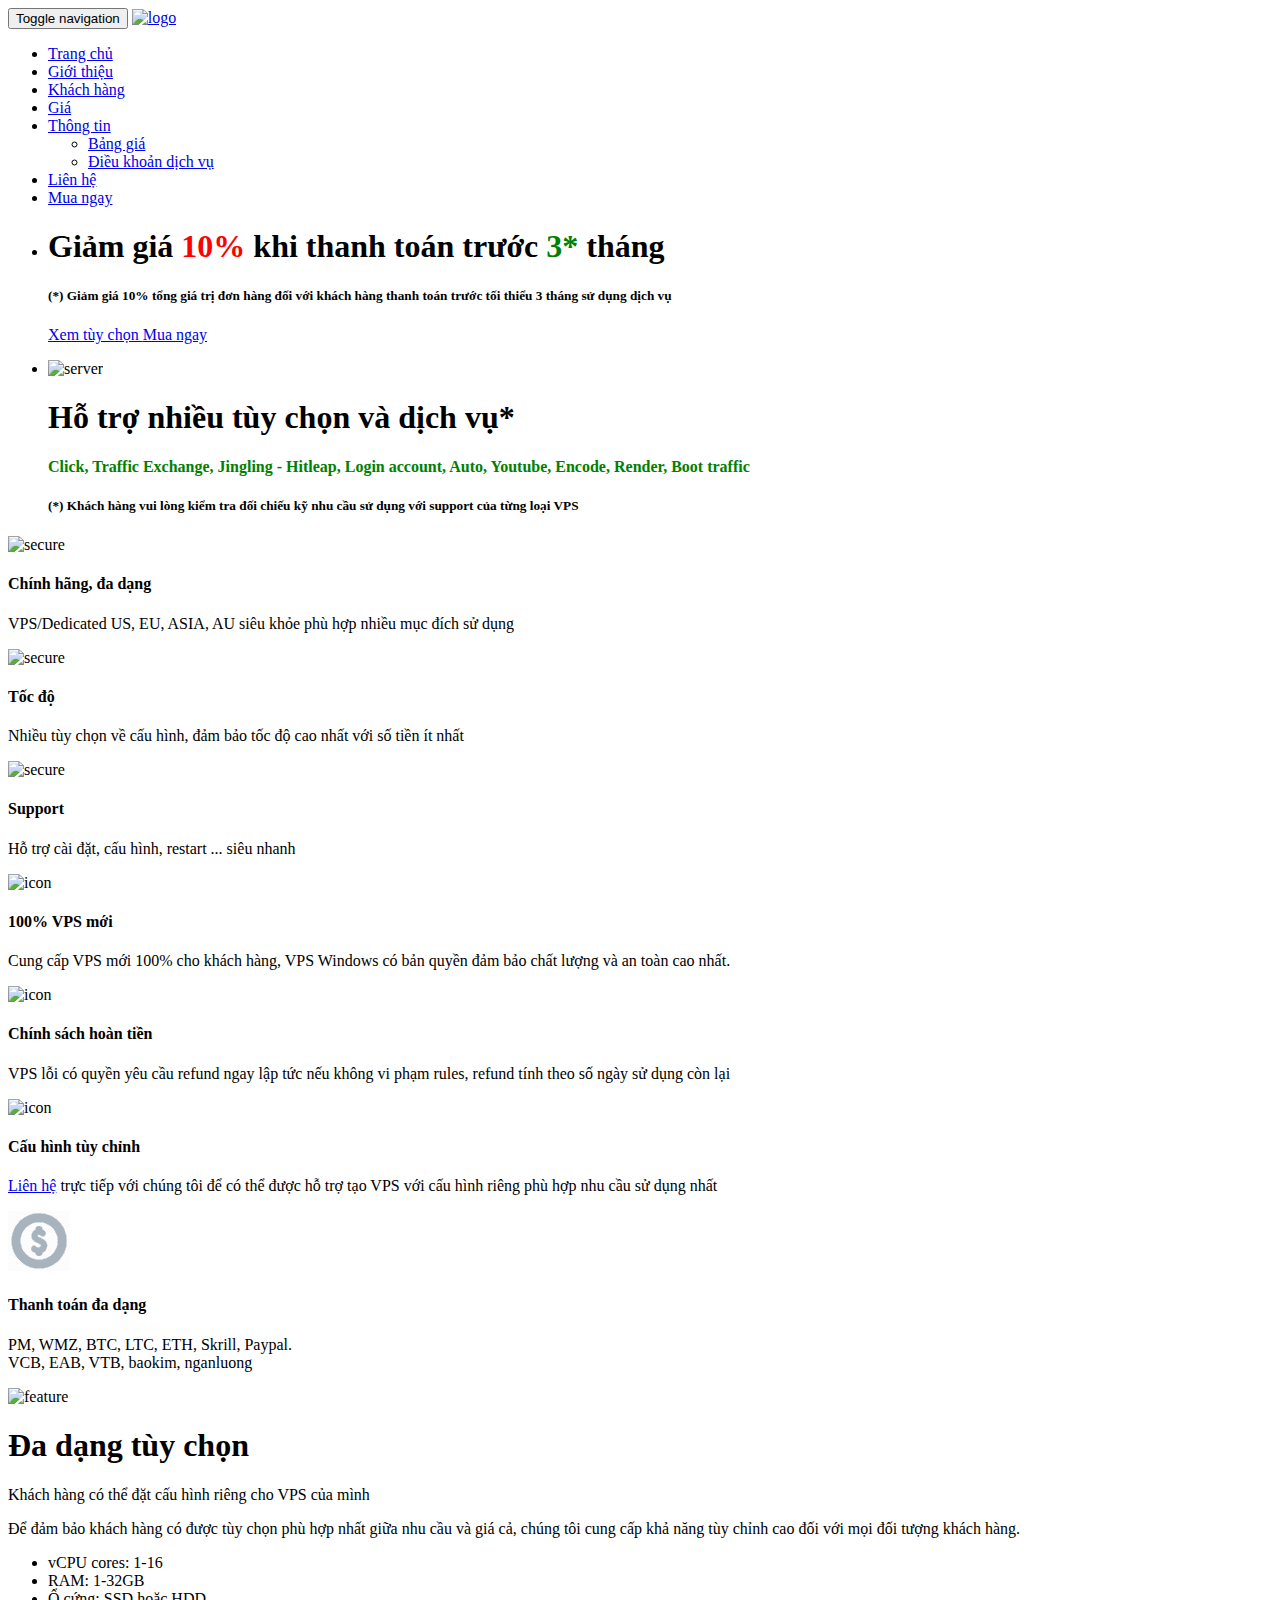
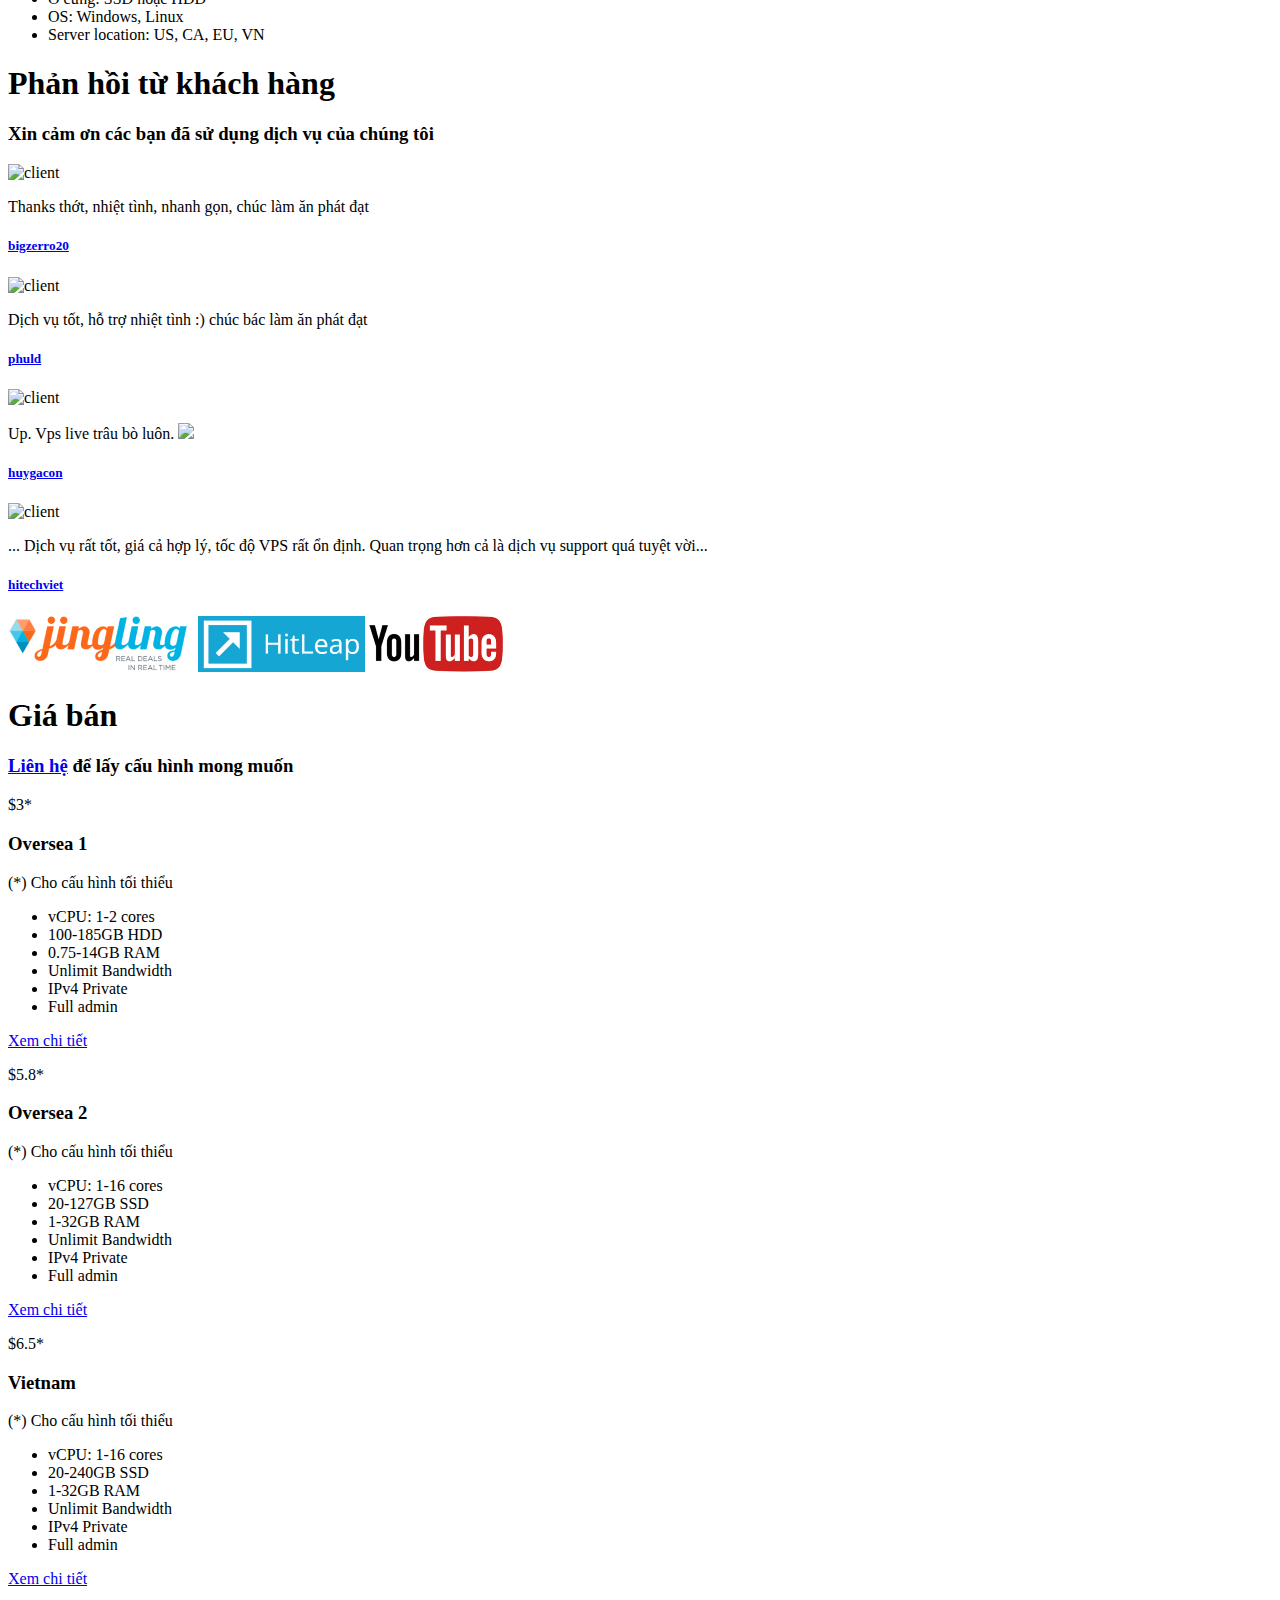
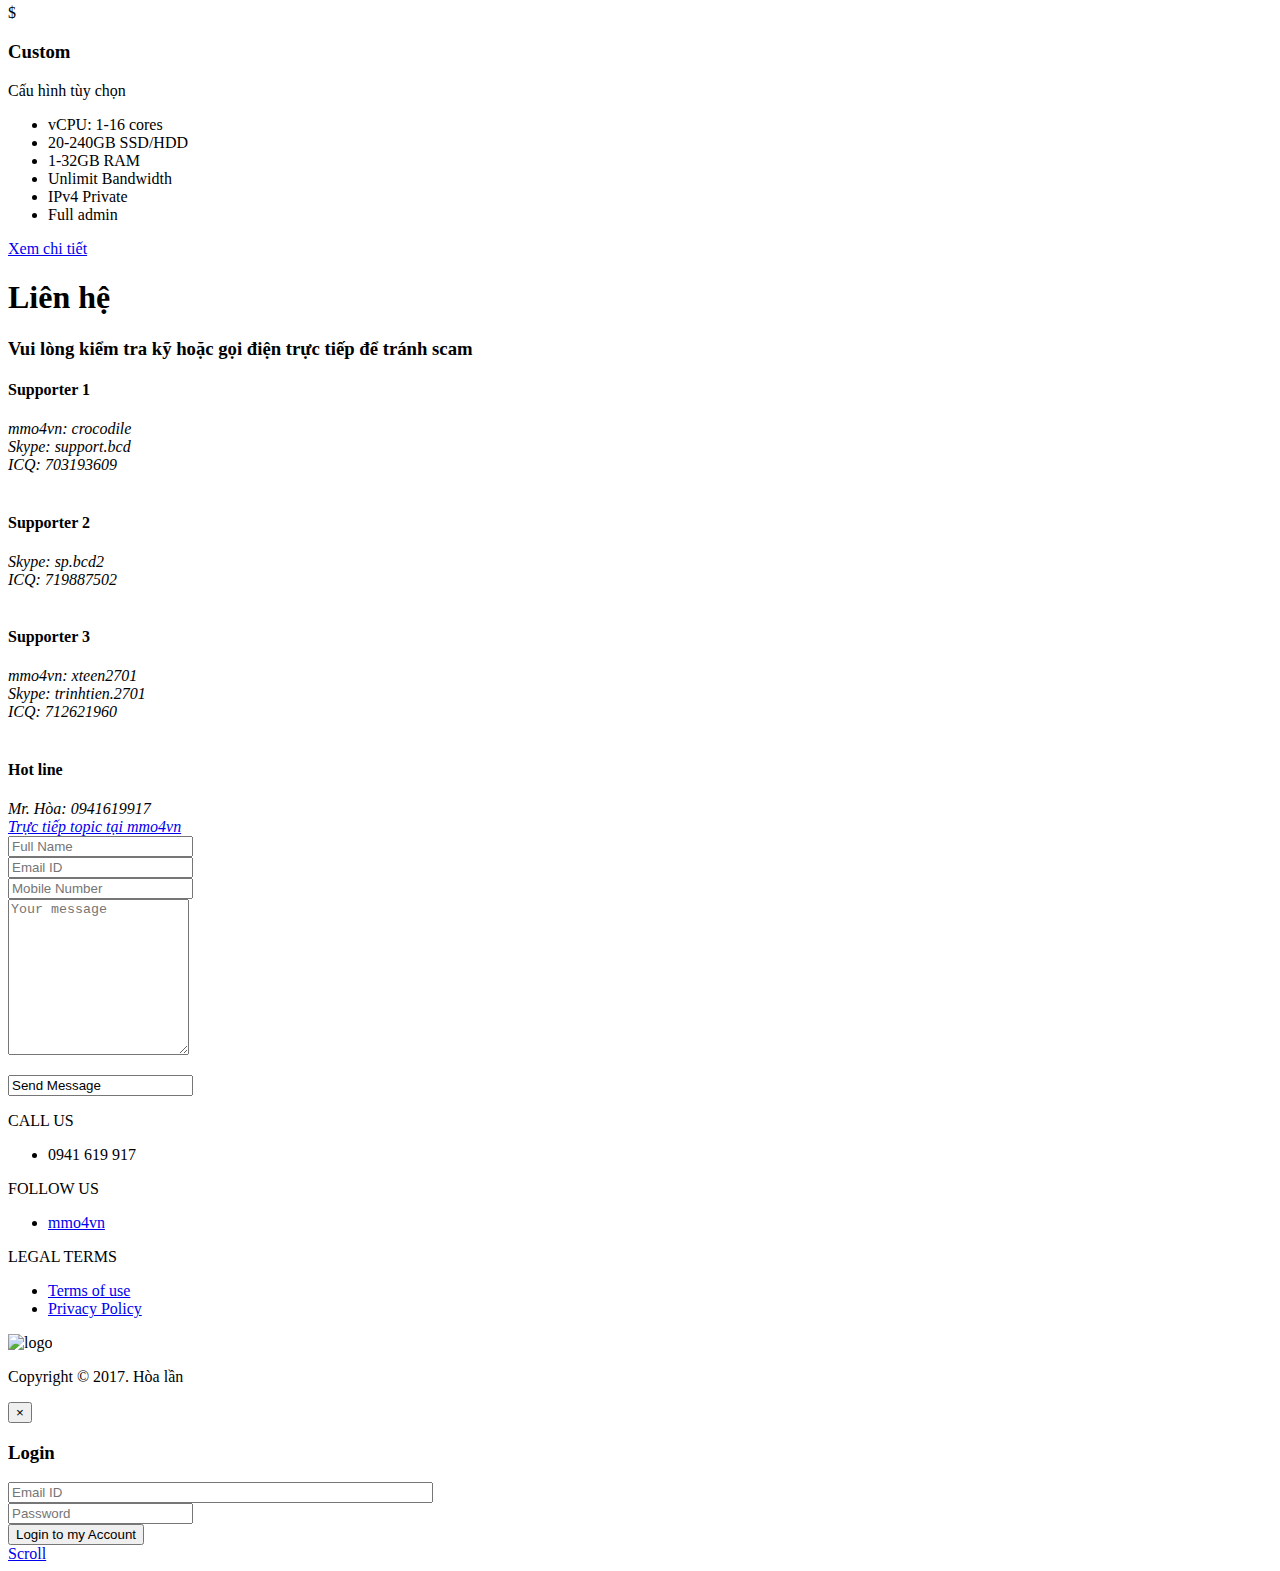
==== commit c6c7f65c: "translate" ====
--- a/index.html
+++ b/index.html
@@ -60,12 +60,12 @@
       <ul class="nav navbar-nav navbar-right">
         <li class="active"><a href="#home">Trang chủ</a></li>
         <li class="hidden-sm"><a href="#features">Giới thiệu</a></li>
-        <li class="hidden-sm"><a href="#testimonials">Đối tác</a></li>
+        <li class="hidden-sm"><a href="#testimonials">Khách hàng</a></li>
         <li><a href="#pricing">Giá</a></li>
-        <li class="dropdown"> <a href="#" class="dropdown-toggle" data-toggle="dropdown">Hướng dẫn <b class="caret"></b></a>
+        <li class="dropdown"> <a href="#" class="dropdown-toggle" data-toggle="dropdown">Thông tin <b class="caret"></b></a>
           <ul class="dropdown-menu">
-            <li><a href="blog.html">Hướng dẫn chung</a></li>
-            <li><a href="blog-post.html">Hướng dẫn cài đặt</a></li>
+            <li><a href="price.html">Bảng giá</a></li>
+            <li><a href="term.html">Điều khoản dịch vụ</a></li>
           </ul>
         </li>
         <li><a href="#contact">Liên hệ</a></li>
@@ -157,21 +157,11 @@
   <div class="row">
     <div class="col-sm-6 features"> <img src="images/setup_icon.png" alt="icon" class="img-responsive">
       <h4>100% VPS mới</h4>
-      <p>Cung cấp VPS mới 100% cho khách hàng, VPS windows có bản quyền đảm bảo chất lượng và an toàn cao nhất.</p>
+      <p>Cung cấp VPS mới 100% cho khách hàng, VPS Windows có bản quyền đảm bảo chất lượng và an toàn cao nhất.</p>
     </div>
     <div class="col-sm-6 features"> <img src="images/backup_icon.png" alt="icon" class="img-responsive">
-      <h4>Constant Backups</h4>
-      <p>Your hosting account is backed up 4 times a day as standard, with our backup integration. We use dedicated backup servers, providing fast & easy individual file rollback abilities.</p>
-    </div>
-  </div>
-  <div class="row">
-    <div class="col-sm-6 features"> <img src="images/git_icon.png" alt="icon" class="img-responsive">
-      <h4>GIT/SVN Support</h4>
-      <p>Web Developers love using version control systems. All of our hosting accounts can use GIT & SVN command line tools on our servers. Simply request SSH access to get started.</p>
-    </div>
-    <div class="col-sm-6 features"> <img src="images/script_icon.png" alt="icon" class="img-responsive">
-      <h4>280+ Install Scripts</h4>
-      <p>All our hosting accounts allow you to install popular software such as Wordpress, Drupal, Joolma and Magento in one easy step. Upgrading your software is just as easy!</p>
+      <h4>Chính sách hoàn tiền</h4>
+      <p>VPS lỗi có quyền yêu cầu refund ngay lập tức nếu không vi phạm rules, refund tính theo số ngày sử dụng còn lại</p>
     </div>
   </div>
   <div class="row">
@@ -179,9 +169,9 @@
       <h4>Cấu hình tùy chỉnh</h4>
       <p><a href="#contact">Liên hệ</a> trực tiếp với chúng tôi để có thể được hỗ trợ tạo VPS với cấu hình riêng phù hợp nhu cầu sử dụng nhất</p>
     </div>
-    <div class="col-sm-6 features"> <img src="images/php_icon.png" alt="icon" class="img-responsive">
-      <h4>Latest PHP &amp; MySQL</h4>
-      <p>Our network runs the latest stable and secure versions of PHP & MySQL. We also implement strict security and firewall rules protecting your website from unwanted visitors 24/7.</p>
+    <div class="col-sm-6 features"> <img src="images/pay.png" alt="icon" class="img-responsive">
+      <h4>Thanh toán đa dạng</h4>
+      <p>PM, WMZ, BTC, LTC, ETH, Skrill, Paypal.</br>VCB, EAB, VTB, baokim, nganluong</p>
     </div>
   </div>
 
@@ -206,32 +196,40 @@
   <!--============== Testimonials ==============-->
   <div class="row PageHead" id="testimonials">
     <div class="col-md-12">
-      <h1>Testimonials</h1>
-      <h3>Kind words from our valuable customers</h3>
+      <h1>Phản hồi từ khách hàng</h1>
+      <h3>Xin cảm ơn các bạn đã sử dụng dịch vụ của chúng tôi</h3>
     </div>
   </div>
   <div class="row Testimonials">
-    <div class="col-sm-6 col-md-4 tm-data">
-      <div class="img-thumbnail"> <img src="images/client1.jpg" alt="client">
-        <div class="caption">
-          <p>Flathost servers are having high physical security and power redundancy Your data will be secure with us.</p>
-          <h5>James, Envato</h5>
-        </div>
-      </div>
-    </div>
-    <div class="col-sm-6 col-md-4 tm-data">
-      <div class="img-thumbnail"> <img src="images/client2.jpg" alt="client">
-        <div class="caption">
-          <p>With our ultra mordern servers and optical cables, your data will be transfered to end user in milliseconds.</p>
-          <h5>Mariya, Activeden</h5>
-        </div>
-      </div>
-    </div>
-    <div class="col-sm-6 col-md-4 col-sm-offset-3 col-md-offset-0 tm-data">
-      <div class="img-thumbnail"> <img src="images/client3.jpg" alt="client">
-        <div class="caption">
-          <p>We have a dedicated team of support for sales and support to help you in anytime. You can also chat with us.</p>
-          <h5>Steven, Microlancer</h5>
+    <div class="col-sm-6 col-md-3 tm-data">
+      <div class="img-thumbnail"> <img src="https://mmo4me.com/data/avatars/m/19/19174.jpg" alt="client">
+        <div class="caption">
+          <p>Thanks thớt, nhiệt tình, nhanh gọn, chúc làm ăn phát đạt</p>
+          <h5><a href="https://mmo4me.com/threads/vps-dedicated-us-ca-eu-vn-chuyen-auto-scan-ptu-offer-render-cpm-chinh-hang-da-dang-3-thang.289700/page-15#post-5755409">bigzerro20</a></h5>
+        </div>
+      </div>
+    </div>
+    <div class="col-sm-6 col-md-3 tm-data">
+      <div class="img-thumbnail"> <img src="https://mmo4me.com/data/avatars/m/86/86863.jpg?1450957792" alt="client">
+        <div class="caption">
+          <p>Dịch vụ tốt, hỗ trợ nhiệt tình :) chúc bác làm ăn phát đạt</p>
+          <h5><a href="https://mmo4me.com/threads/vps-dedicated-us-ca-eu-vn-chuyen-auto-scan-ptu-offer-render-cpm-chinh-hang-da-dang-3-thang.289700/page-2#post-5412328">phuld</a></h5>
+        </div>
+      </div>
+    </div>
+    <div class="col-sm-6 col-md-3 tm-data">
+      <div class="img-thumbnail"> <img src="https://mmo4me.com/data/avatars/m/53/53571.jpg?1378509543" alt="client">
+        <div class="caption">
+          <p>Up. Vps live trâu bò luôn. <img src="https://mmo4me.com/styles/default/xenforo/clear.png"></p>
+          <h5><a href="https://mmo4me.com/threads/vps-dedicated-us-ca-eu-vn-chuyen-auto-scan-ptu-offer-render-cpm-chinh-hang-da-dang-3-thang.289700/page-2#post-5411251">huygacon</a></h5>
+        </div>
+      </div>
+    </div>
+    <div class="col-sm-6 col-md-3 tm-data">
+      <div class="img-thumbnail"> <img src="https://mmo4me.com/data/avatars/m/64/64004.jpg" alt="client">
+        <div class="caption">
+          <p>... Dịch vụ rất tốt, giá cả hợp lý, tốc độ VPS rất ổn định. Quan trọng hơn cả là dịch vụ support quá tuyệt vời...
+          <h5><a href="https://mmo4me.com/threads/vps-dedicated-us-ca-eu-vn-chuyen-auto-scan-ptu-offer-render-cpm-chinh-hang-da-dang-3-thang.289700/page-13#post-5735082">hitechviet</a></h5>
         </div>
       </div>
     </div>
@@ -239,7 +237,11 @@
 
   <!--============== Partners List ==============-->
 
-  <div class="row PartnersList"> <img src="images/logo1.jpg" alt="logo"> <img src="images/logo2.jpg" alt="logo"> <img src="images/logo3.jpg" alt="logo"> <img src="images/logo4.jpg" alt="logo"> <img src="images/logo5.jpg" alt="logo"> </div>
+  <div class="row PartnersList">
+    <img src="images/jingling.png" alt="logo">
+    <img src="images/hitleap.png" alt="logo">
+    <img src="images/youtube.png" alt="logo">
+  </div>
 
   <!--============== Pricing ==============-->
   <div class="row PageHead" id="pricing">
@@ -250,244 +252,76 @@
   </div>
   <div class="row">
     <div class="col-sm-6 col-md-3 PlanPricing">
-      <div class="planName"> <span class="price">$15</span>
-        <h3>Standard</h3>
-        <p>Monthly Plan</p>
+      <div class="planName"> <span class="price">$3*</span>
+        <h3>Oversea 1</h3>
+        <p>(*) Cho cấu hình tối thiểu</p>
       </div>
       <div class="planFeatures">
         <ul>
-          <li> 1 GB Storage Space</li>
-          <li>10 GB Monthly Bandwidth</li>
-          <li>10 Sub-domains</li>
-          <li>25 Email Accounts</li>
-          <li>Control panel</li>
-          <li>24/7 Support</li>
-        </ul>
-      </div>
-      <p> <a href="#" role="button" class="btn btn-success btn-lg">Sign Up </a> </p>
+          <li>vCPU: 1-2 cores</li>
+          <li>100-185GB HDD</li>
+          <li>0.75-14GB RAM</li>
+          <li>Unlimit Bandwidth</li>
+          <li>IPv4 Private</li>
+          <li>Full admin</li>
+        </ul>
+      </div>
+      <p> <a href="#" role="button" class="btn btn-success btn-lg">Xem chi tiết</a> </p>
     </div>
     <div class="col-sm-6 col-md-3 PlanPricing">
-      <div class="planName"> <span class="price">$29</span>
-        <h3>Standard</h3>
-        <p>Monthly Plan</p>
+      <div class="planName"> <span class="price">$5.8*</span>
+        <h3>Oversea 2</h3>
+        <p>(*) Cho cấu hình tối thiểu</p>
       </div>
       <div class="planFeatures">
         <ul>
-          <li> 5 GB Storage Space</li>
-          <li>50 GB Monthly Bandwidth</li>
-          <li>20 Sub-domains</li>
-          <li>50 Email Accounts</li>
-          <li>Control panel</li>
-          <li>24/7 Support</li>
-        </ul>
-      </div>
-      <p> <a href="#" role="button" class="btn btn-success btn-lg">Sign Up </a> </p>
+          <li>vCPU: 1-16 cores</li>
+          <li>20-127GB SSD</li>
+          <li>1-32GB RAM</li>
+          <li>Unlimit Bandwidth</li>
+          <li>IPv4 Private</li>
+          <li>Full admin</li>
+        </ul>
+      </div>
+      <p> <a href="#" role="button" class="btn btn-success btn-lg">Xem chi tiết</a> </p>
     </div>
     <div class="col-sm-6 col-md-3 PlanPricing Recommended">
-      <div class="planName"> <span class="price">$67</span>
-        <h3>Standard</h3>
-        <p>Monthly Plan</p>
+      <div class="planName"> <span class="price">$6.5*</span>
+        <h3>Vietnam</h3>
+        <p>(*) Cho cấu hình tối thiểu</p>
       </div>
       <div class="planFeatures">
         <ul>
-          <li> 10 GB Storage Space</li>
-          <li>Unlimited Bandwidth</li>
-          <li>50 Sub-domains</li>
-          <li>100 Email Accounts</li>
-          <li>Control panel</li>
-          <li>24/7 Support</li>
-        </ul>
-      </div>
-      <p> <a href="#" role="button" class="btn btn-danger btn-lg">Sign Up </a> </p>
+          <li>vCPU: 1-16 cores</li>
+          <li>20-240GB SSD</li>
+          <li>1-32GB RAM</li>
+          <li>Unlimit Bandwidth</li>
+          <li>IPv4 Private</li>
+          <li>Full admin</li>
+        </ul>
+      </div>
+      <p> <a href="#" role="button" class="btn btn-danger btn-lg">Xem chi tiết</a> </p>
     </div>
     <div class="col-sm-6 col-md-3 PlanPricing">
-      <div class="planName"> <span class="price">$99</span>
-        <h3>Standard</h3>
-        <p>Monthly Plan</p>
+      <div class="planName"> <span class="price">$</span>
+        <h3>Custom</h3>
+        <p>Cấu hình tùy chọn</p>
       </div>
       <div class="planFeatures">
         <ul>
-          <li> 20 GB Storage Space</li>
-          <li>Unlimited Bandwidth</li>
-          <li>100 Sub-domains</li>
-          <li>200 Email Accounts</li>
-          <li>Control panel</li>
-          <li>24/7 Support</li>
-        </ul>
-      </div>
-      <p> <a href="#" role="button" class="btn btn-success btn-lg">Sign Up </a> </p>
-    </div>
-  </div>
-
-  <!--============== Compare Plans ==============-->
-
-  <div class="row PageHead">
-    <div class="col-md-12">
-      <h1>Compare Plans</h1>
-      <h3>Another Plans page with comparison table</h3>
-    </div>
-  </div>
-  <div class="row ComparePlans">
-    <div class="col-md-3 CompareList hidden-sm hidden-xs">
-      <div class="planHead1"></div>
-      <div class="planFeatures">
-        <ul>
-          <li>Setup Fee</li>
-          <li> Multi Domain </li>
-          <li> Storage Space</li>
-          <li>Monthly Bandwidth</li>
-          <li> MySQL Databases</li>
-          <li>Sub-domains</li>
-          <li>Email Accounts</li>
-          <li> Shared 128bit SSL</li>
-          <li>Control panel</li>
-          <li>24/7 Support</li>
-        </ul>
-      </div>
-    </div>
-    <div class="col-sm-6 col-md-3 pricing1">
-      <div class="planHead2">
-        <h3>STANDARD</h3>
-      </div>
-      <div class="planFeatures">
-        <ul class="visible-sm visible-xs">
-          <li>Setup Fee : NA</li>
-          <li> Multi Domain : Up to 2 </li>
-          <li> Storage Space 1 GB</li>
-          <li>Monthly Bandwidth 10 GB</li>
-          <li> MySQL Databases : 5</li>
-          <li>Sub-domains : 2</li>
-          <li>Email Accounts : 25</li>
-          <li> Shared 128bit SSL : No</li>
-          <li>Control panel : Yes</li>
-          <li>24/7 Support : No</li>
-        </ul>
-        <ul class="hidden-sm hidden-xs">
-          <li>NA</li>
-          <li> Up to 2 </li>
-          <li> 1 GB</li>
-          <li>10 GB</li>
-          <li> 5</li>
-          <li>2</li>
-          <li>25</li>
-          <li><img src="images/cross.png" alt="cross"> </li>
-          <li> <img src="images/tick.png" alt="tick"></li>
-          <li><img src="images/cross.png" alt="cross"> </li>
-        </ul>
-      </div>
-      <p> <a href="#" role="button" class="btn btn-success btn-lg">Sign Up </a> </p>
-    </div>
-    <div class="col-sm-6 col-md-3 pricing2">
-      <div class="planHead3">
-        <h3>DEDICATED</h3>
-      </div>
-      <div class="planFeatures">
-        <ul class="visible-sm visible-xs">
-          <li>Setup Fee : NA</li>
-          <li> Multi Domain : Up to 2 </li>
-          <li> Storage Space 1 GB</li>
-          <li>Monthly Bandwidth 10 GB</li>
-          <li> MySQL Databases : 5</li>
-          <li>Sub-domains : 2</li>
-          <li>Email Accounts : 25</li>
-          <li> Shared 128bit SSL : No</li>
-          <li>Control panel : Yes</li>
-          <li>24/7 Support : Yes</li>
-        </ul>
-        <ul class="hidden-sm hidden-xs">
-          <li>NA</li>
-          <li> Up to 2 </li>
-          <li> 1 GB</li>
-          <li>10 GB</li>
-          <li> 5</li>
-          <li>2</li>
-          <li>25</li>
-          <li><img src="images/cross.png" alt="cross"> </li>
-          <li> <img src="images/tick.png" alt="tick"></li>
-          <li><img src="images/tick.png" alt="tick"> </li>
-        </ul>
-      </div>
-      <p> <a href="#" role="button" class="btn btn-danger btn-lg">Sign Up </a> </p>
-    </div>
-    <div class="col-sm-6 col-md-3 col-sm-offset-3 col-md-offset-0 pricing1">
-      <div class="planHead2">
-        <h3>MANAGED</h3>
-      </div>
-      <div class="planFeatures">
-        <ul class="visible-sm visible-xs">
-          <li>Setup Fee : NA</li>
-          <li> Multi Domain : Up to 2 </li>
-          <li> Storage Space 1 GB</li>
-          <li>Monthly Bandwidth 10 GB</li>
-          <li> MySQL Databases : 5</li>
-          <li>Sub-domains : 2</li>
-          <li>Email Accounts : 25</li>
-          <li> Shared 128bit SSL : Yes</li>
-          <li>Control panel : Yes</li>
-          <li>24/7 Support : Yes</li>
-        </ul>
-        <ul class="hidden-sm hidden-xs">
-          <li>NA</li>
-          <li> Up to 2 </li>
-          <li> 1 GB</li>
-          <li>10 GB</li>
-          <li> 5</li>
-          <li>2</li>
-          <li>25</li>
-          <li><img src="images/tick.png" alt="tick"> </li>
-          <li> <img src="images/tick.png" alt="tick"></li>
-          <li><img src="images/tick.png" alt="tick"> </li>
-        </ul>
-      </div>
-      <p> <a href="#" role="button" class="btn btn-success btn-lg">Sign Up </a> </p>
+          <li>vCPU: 1-16 cores</li>
+          <li>20-240GB SSD/HDD</li>
+          <li>1-32GB RAM</li>
+          <li>Unlimit Bandwidth</li>
+          <li>IPv4 Private</li>
+          <li>Full admin</li>
+        </ul>
+      </div>
+      <p> <a href="#" role="button" class="btn btn-success btn-lg">Xem chi tiết</a> </p>
     </div>
   </div>
 </div>
 <!--Container Closed-->
-
-<!--============== Domain Search ==============-->
-
-<div class="domain">
-  <div class="container">
-    <div class="row PageHead">
-      <div class="col-md-12">
-        <h1>Search Domain</h1>
-        <h3>Enter the domain name to register or transfer</h3>
-      </div>
-    </div>
-    <div class="row">
-      <div class="col-md-8 col-md-offset-2">
-        <form action="https://yourwebsite.com/whmcs/domainchecker.php" method="post">
-          <input type="hidden" name="direct" value="true" />
-          <div class="row">
-            <div class="col-sm-12 form-group">
-              <div class="input-group">
-                <input class="form-control" type="text" name="domain" size="20" placeholder="your domain name" />
-                <span class="input-group-btn">
-                <select class="btn btn-default" name="ext">
-                  <option selected>.com</option>
-                  <option>.net</option>
-                  <option>.org</option>
-                  <option>.biz</option>
-                  <option>.com.au</option>
-                  <option>.net.au</option>
-                  <option>.info</option>
-                  <option>.asia</option>
-                  <option>.co.nz</option>
-                  <option>.org.au</option>
-                </select>
-                </span> </div>
-            </div>
-          </div>
-          <div class="submitbtn">
-            <input type="submit" class="btn btn-success btn-lg" value="Search Domain" />
-          </div>
-        </form>
-      </div>
-    </div>
-  </div>
-</div>
-
 <!--============== Contact us ==============-->
 
 <div class="container" id="contact">
@@ -551,11 +385,11 @@
           <input class="form-control" type="text" placeholder="Mobile Number" name="mobile" id="mobile">
         </div>
         <div class="form-group">
-          <textarea class="form-control" rows="10" name="message" placeholder="Your Message" id="message"></textarea>
+          <textarea class="form-control" rows="10" name="message" placeholder="Your message" id="message"></textarea>
         </div>
         <div class="form-group">
           <p>
-            <input class="btn btn-success btn-lg" type="submit" value="Send Message" />
+            <input class="btn btn-success btn-lg" onclick="alert('Không chạy đâu, lười code, thông cảm. :)')" value="Send Message" />
           </p>
           <span class="loading"></span> </div>
       </form>
@@ -571,31 +405,13 @@
       <div class="col-sm-4 col-md-2">
         <p>CALL US</p>
         <ul>
-          <li> +1 4528 254 247</li>
-          <li>+1 4002 188 355</li>
+          <li>0941 619 917</li>
         </ul>
       </div>
       <div class="col-sm-4 col-md-2">
         <p>FOLLOW US</p>
         <ul>
-          <li><a href="http://twitter.com/surjithctly" target="_blank">Follow on Twitter</a></li>
-          <li><a href="http://web3canvas.com" target="_blank">Like us on Facebook</a></li>
-          <li><a href="http://surjithctly.in" target="_blank">Join on Linkedin</a> </li>
-        </ul>
-      </div>
-      <div class="col-sm-4 col-md-2">
-        <p>COMPANY</p>
-        <ul>
-          <li> <a href="#">About us</a></li>
-          <li><a href="#">Latest from Blog</a></li>
-          <li><a href="#">Our Team</a></li>
-        </ul>
-      </div>
-      <div class="col-sm-4 col-md-2">
-        <p>EMAIL US</p>
-        <ul>
-          <li><a href="mailto:support@mail.in" target="_blank">support@mail.com</a></li>
-          <li><a href="mailto:mail@mail.in" target="_blank">sales@mail.com</a></li>
+          <li><a href="https://mmo4me.com/threads/vps-dedicated-us-ca-eu-vn-chuyen-auto-scan-ptu-offer-render-cpm-chinh-hang-da-dang-3-thang.289700/">mmo4vn</a></li>
         </ul>
       </div>
       <div class="col-sm-4 col-md-2">
@@ -605,16 +421,10 @@
           <li><a href="#">Privacy Policy</a></li>
         </ul>
       </div>
-      <div class="col-sm-4 col-md-2">
-        <p>Live Chat</p>
-        <ul>
-          <li> <a href="#" class="btn btn-success btn-small">CHAT WITH US </a> </li>
-        </ul>
-      </div>
     </div>
     <div class="row copyright">
       <div class="pull-right"><img src="images/logo-footer.png" alt="logo"></div>
-      <p>Copyright &copy; 2013. Flathost Inc</p>
+      <p>Copyright &copy; 2017. Hòa lần</p>
     </div>
   </div>
 </div>
